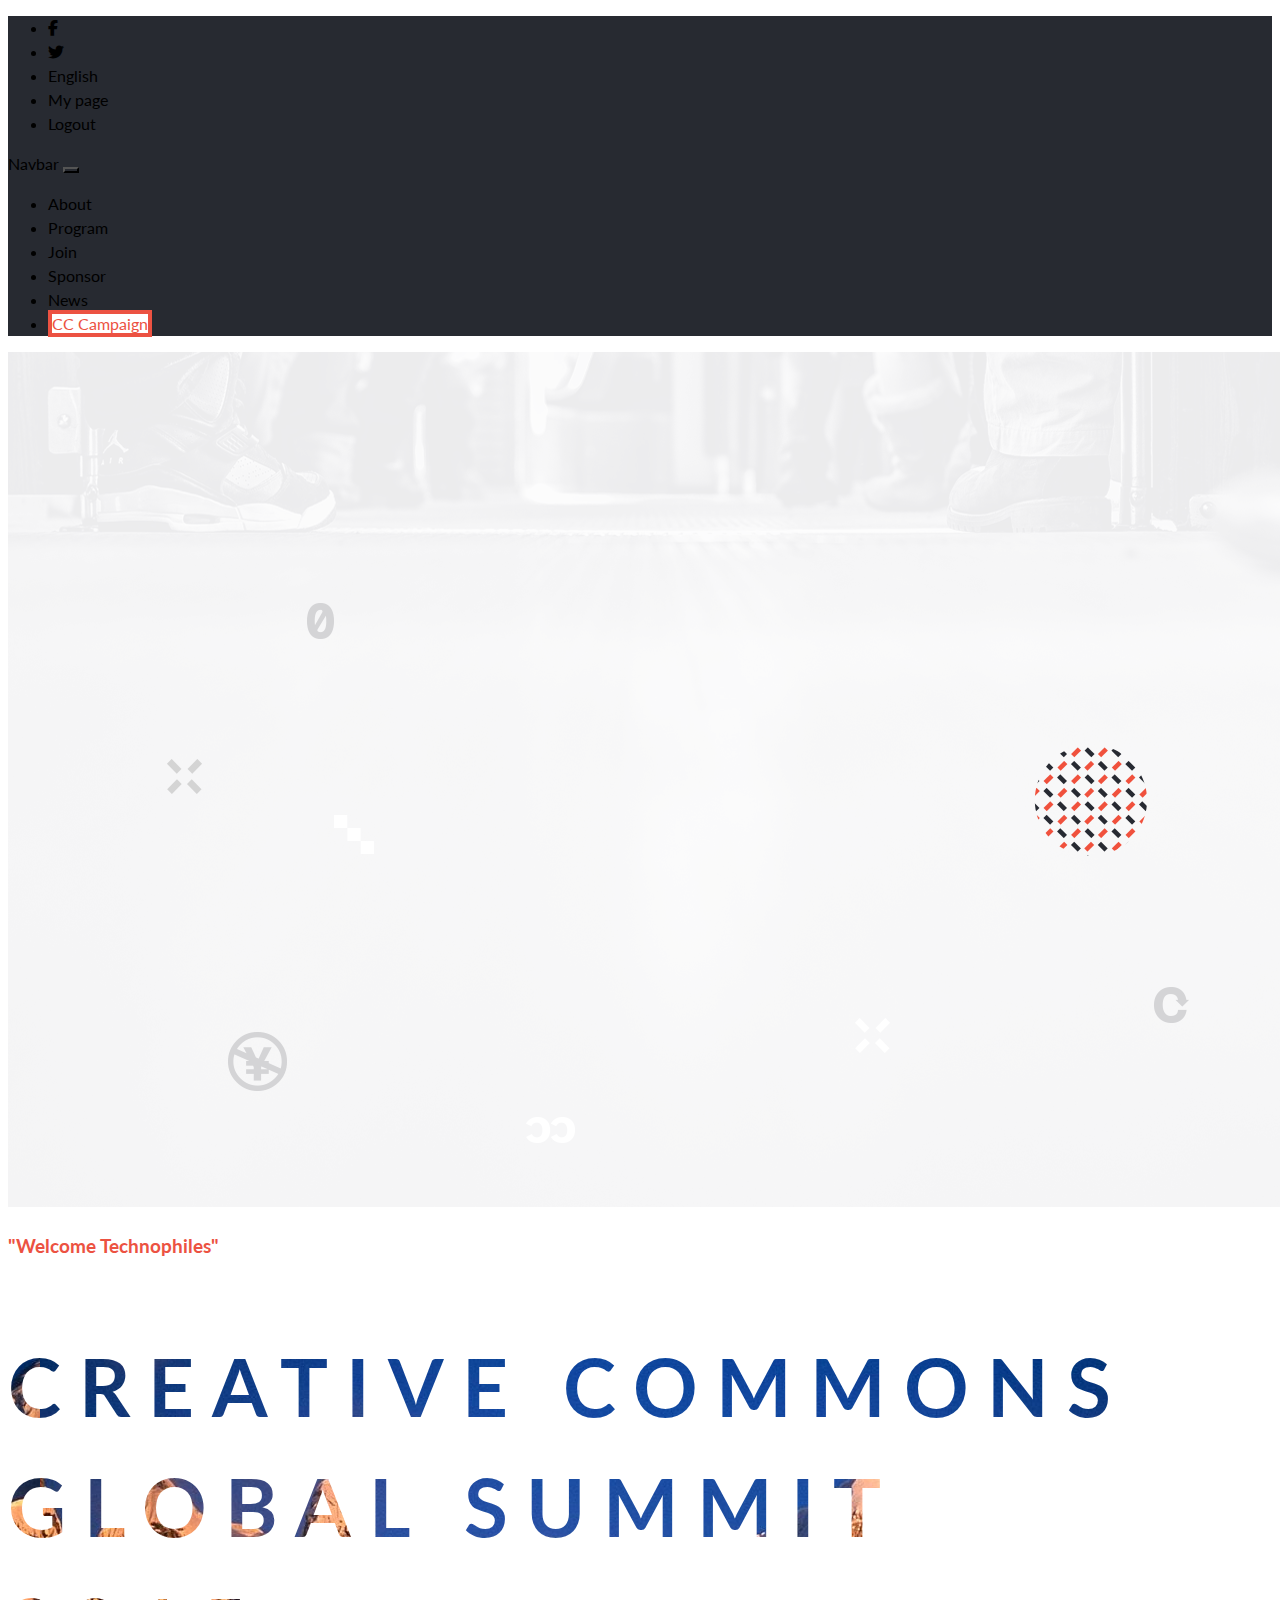
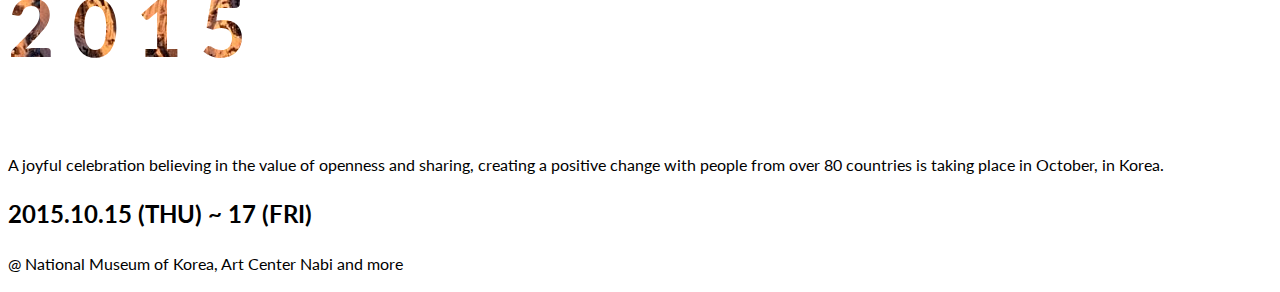
==== index.html @ 6a1caf7e "Update style and add background" ====
<!DOCTYPE html>
<html lang="en">
  <head>
    <meta charset="UTF-8" />
    <meta http-equiv="X-UA-Compatible" content="IE=edge" />
    <meta name="viewport" content="width=device-width, initial-scale=1.0" />
    <title>Microverse Capstone Project</title>
    <meta
      name="description"
      content="Microverse Capstone Project by Wai Yan Kyaw"
    />
    <meta
      name="keywords"
      content="microverse capstone project, microverse wai yan kyaw, microverse wai yan kyaw capstone project"
    />
    <link
      rel="stylesheet"
      href="https://cdnjs.cloudflare.com/ajax/libs/font-awesome/6.4.0/css/all.min.css"
    />
    <link href="css/bootstrap.min.css" rel="stylesheet" />
    <link href="css/index.css" rel="stylesheet" />
  </head>
  <body>
    <header class="bg-primary">
      <div class="top-bar d-flex justify-content-end container">
        <ul class="list-unstyled list-group-horizontal list-group gap-3 py-1">
          <li>
            <a href="#facebook">
              <i class="fa-brands fa-facebook-f text-white"></i>
            </a>
          </li>
          <li class="mx-3">
            <a href="#twitter">
              <i class="fa-brands fa-twitter text-white"></i>
            </a>
          </li>
          <li>
            <a href="#English">
              <span class="text-white fs-6">English</span>
            </a>
          </li>
          <li>
            <a href="#page">
              <span class="text-white fs-6">My page</span>
            </a>
          </li>
          <li>
            <a href="#logout">
              <span class="text-white fs-6">Logout</span>
            </a>
          </li>
        </ul>
      </div>
      <nav class="navbar navbar-expand-lg navbar-light bg-light">
        <div class="container-lg">
          <a class="navbar-brand d-none d-md-block" href="#">Navbar</a>
          <button
            class="navbar-toggler"
            type="button"
            data-bs-toggle="collapse"
            data-bs-target="#navbarSupportedContent"
            aria-controls="navbarSupportedContent"
            aria-expanded="false"
            aria-label="Toggle navigation"
          >
            <span class="navbar-toggler-icon"></span>
          </button>
          <div
            class="collapse navbar-collapse left-0"
            id="navbarSupportedContent"
          >
            <ul class="navbar-nav mx-auto mb-2 mb-lg-0">
              <li class="nav-item">
                <a class="nav-link active" aria-current="page" href="#"
                  >About</a
                >
              </li>
              <li class="nav-item">
                <a class="nav-link" href="#">Program</a>
              </li>
              <li class="nav-item">
                <a class="nav-link" href="#">Join</a>
              </li>
              <li class="nav-item">
                <a class="nav-link" href="#">Sponsor</a>
              </li>
              <li class="nav-item">
                <a class="nav-link" href="#">News</a>
              </li>
              <li class="nav-item">
                <a href="#campaign" class="btn btn-primary nav-item-btn"
                  >CC Campaign</a
                >
              </li>
            </ul>
          </div>
        </div>
      </nav>
    </header>

    <section class="vh-100 d-flex align-items-center">
      <img
        class="position-absolute z-0 w-100 w-100 vh-100"
        src="/assets/images/main_big.png"
        alt="main image"
      />
      <div class="position-relative container-lg mx-auto z-1 align-content-center d-flex flex-column">
        <h3 class="text-secondary">"Welcome Technophiles"</h3>
        <h2 class="text-clip">
          CREATIVE COMMONS <br />
          GLOBAL SUMMIT <br />2015
        </h2>
        <p class="w-75 lh-md">
          A joyful celebration believing in the value of openness and sharing,
          creating a positive change with people from over 80 countries is
          taking place in October, in Korea.
        </p>
        <div>
          <h2 class="schedule-day">2015.10.15 (THU) ~ 17 (FRI)</h2>
          <p>@ National Museum of Korea, Art Center Nabi and more</p>
        </div>
      </div>
    </section>

    <script src="js/bootstrap.bundle.min.js"></script>
  </body>
</html>
---- css/index.css ----
@import url('https://fonts.googleapis.com/css2?family=Inter:wght@400;600;700&family=Lato:ital,wght@0,700;0,900;1,400&display=swap');
@import url("./components/header.css");
@import url("./components/hero-section.css");

*::after,
*::before {
  box-sizing: border-box;
}

html {
  scroll-behavior: smooth;
}

body {
  font-family: 'Lato', sans-serif !important;
  line-height: 1.5;
}

a {
  color: inherit;
  text-decoration: none;
}

.bg-primary {
  background-color: #272a31 !important;
}

.bg-secondary {
  background-color: #ec5242 !important;
}

.bg-tertiary {
  background-color: #d3d3d3 !important;
}

.text-primary {
  color: #091e42 !important;
}

.text-secondary {
  color: #ec5242 !important;
}

.text-tertiary {
  color: #7f8cff !important;
}
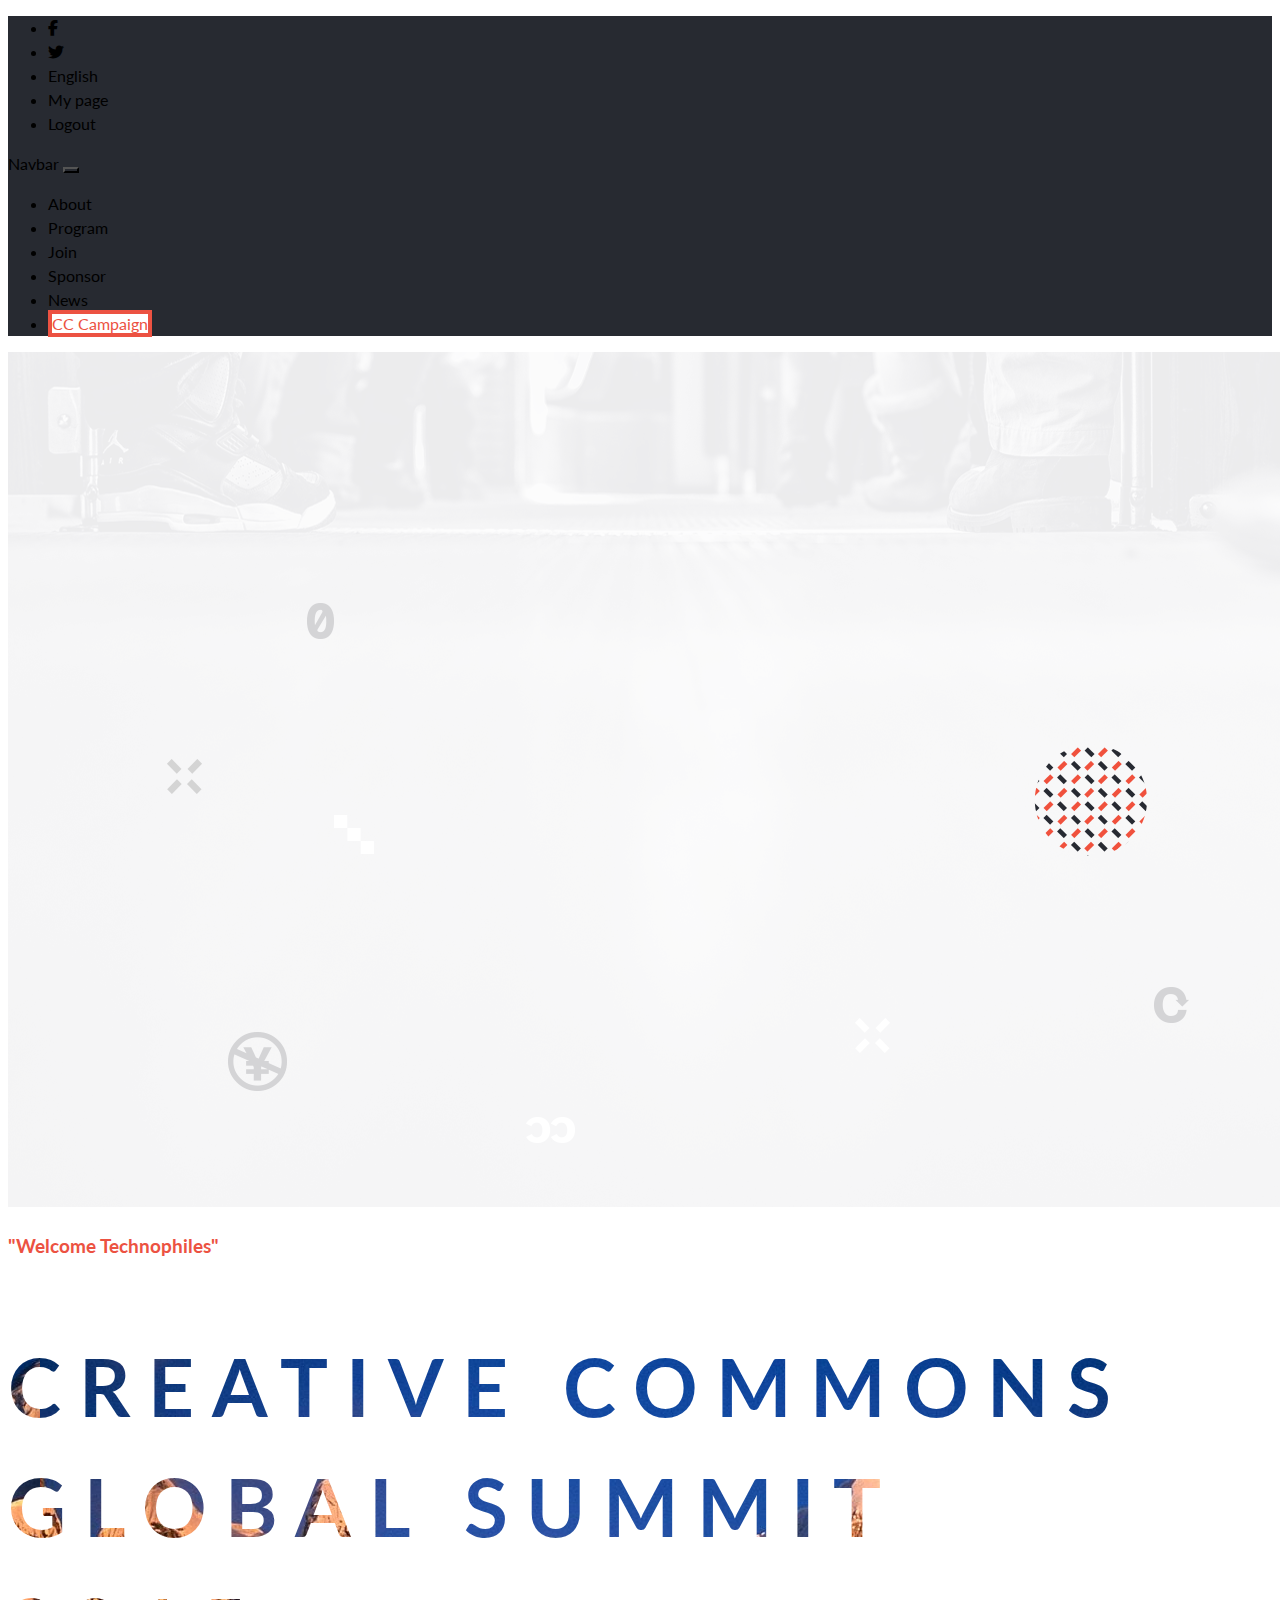
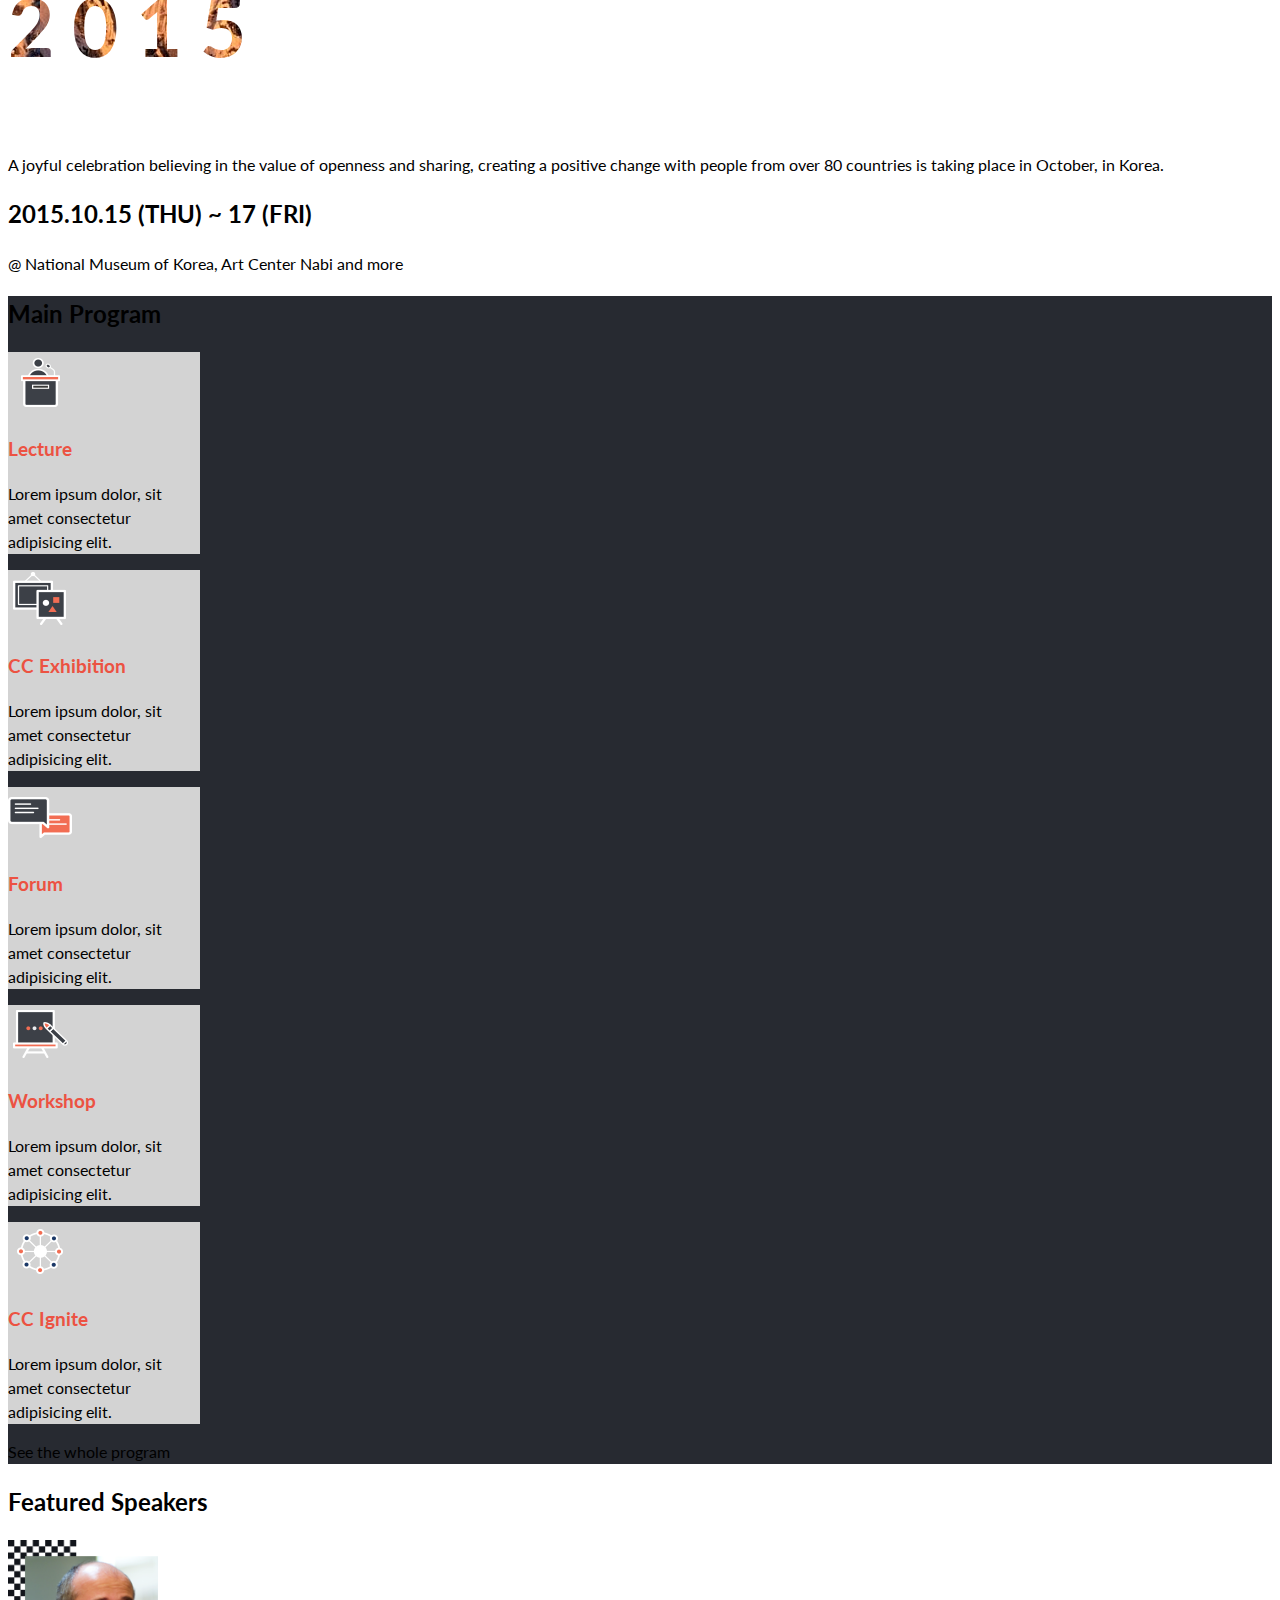
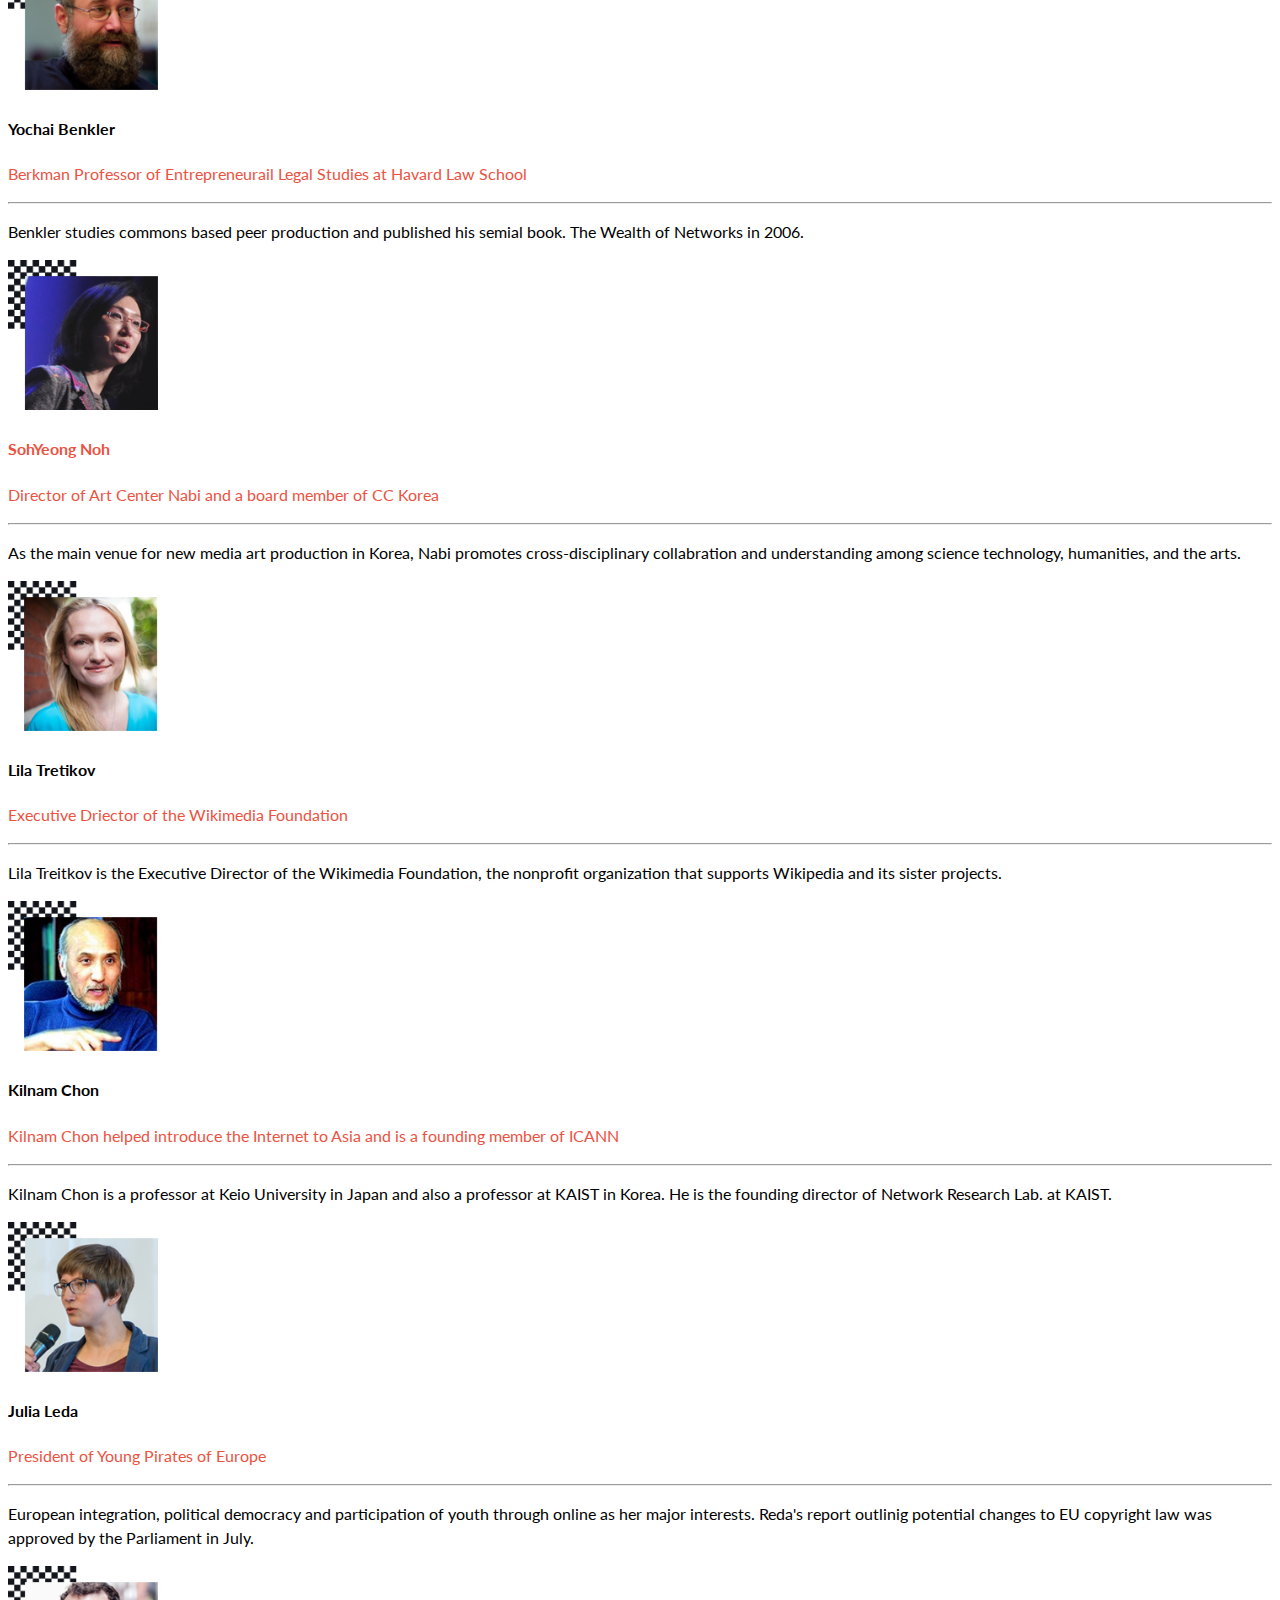
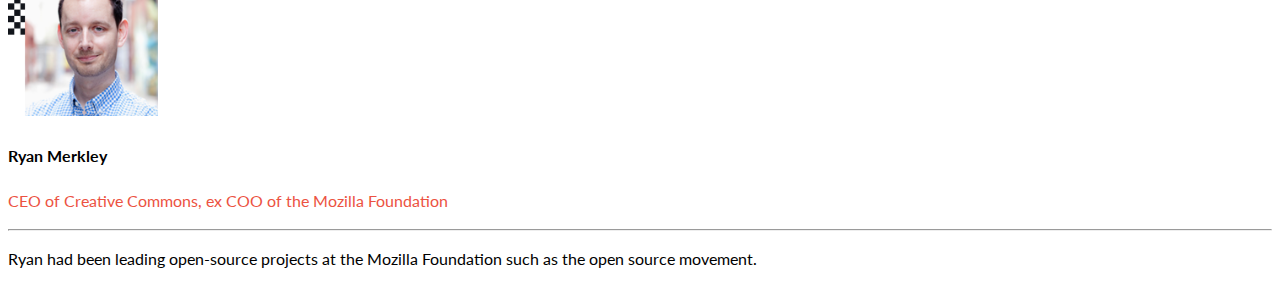
==== commit c3827985: "Add feature-speakers section" ====
--- a/index.html
+++ b/index.html
@@ -104,7 +104,9 @@
         src="/assets/images/main_big.png"
         alt="main image"
       />
-      <div class="position-relative container-lg mx-auto z-1 align-content-center d-flex flex-column">
+      <div
+        class="position-relative container-lg mx-auto z-1 align-content-center d-flex flex-column"
+      >
         <h3 class="text-secondary">"Welcome Technophiles"</h3>
         <h2 class="text-clip">
           CREATIVE COMMONS <br />
@@ -122,6 +124,243 @@
       </div>
     </section>
 
+    <section id="main-program" class="bg-primary p-5">
+      <div class="mb-2 d-flex flex-column align-items-center w-100">
+        <h2 class="text-center text-white">Main Program</h2>
+        <span class="underline"></span>
+      </div>
+      <div class="d-flex justify-content-center mt-4 gap-1 position-relative">
+        <div
+          class="program-card card text-white bg-tertiary mb-3"
+          style="max-width: 18rem"
+        >
+          <div class="card-body d-flex flex-column align-items-center">
+            <img
+              class="w-50 h-50 position-relative"
+              src="assets/icons/program_icon_01.png"
+            />
+            <div class="text-center my-4">
+              <h3 class="text-secondary fs-4">Lecture</h3>
+              <p class="card-text mt-3">
+                Lorem ipsum dolor, sit amet consectetur adipisicing elit.
+              </p>
+            </div>
+          </div>
+        </div>
+        <div
+          class="program-card card bg-tertiary text-white bg-primary mb-3"
+          style="max-width: 18rem"
+        >
+          <div class="card-body d-flex flex-column align-items-center">
+            <img
+              class="w-50 h-50 position-relative"
+              src="assets/icons/program_icon_02.png"
+            />
+            <div class="text-center my-4">
+              <h3 class="text-secondary fs-4">CC Exhibition</h3>
+              <p class="card-text mt-3">
+                Lorem ipsum dolor, sit amet consectetur adipisicing elit.
+              </p>
+            </div>
+          </div>
+        </div>
+        <div
+          class="program-card card bg-tertiary text-white bg-primary mb-3"
+          style="max-width: 18rem"
+        >
+          <div class="card-body d-flex flex-column align-items-center">
+            <img
+              class="w-50 h-50 position-relative"
+              src="assets/icons/program_icon_03.png"
+            />
+            <div class="text-center my-4">
+              <h3 class="text-secondary fs-4">Forum</h3>
+              <p class="card-text mt-3">
+                Lorem ipsum dolor, sit amet consectetur adipisicing elit.
+              </p>
+            </div>
+          </div>
+        </div>
+        <div
+          class="program-card card bg-tertiary text-white bg-primary mb-3"
+          style="max-width: 18rem"
+        >
+          <div class="card-body d-flex flex-column align-items-center">
+            <img
+              class="w-50 h-50 position-relative"
+              src="assets/icons/program_icon_04.png"
+            />
+            <div class="text-center my-4">
+              <h3 class="text-secondary fs-4">Workshop</h3>
+              <p class="card-text mt-3">
+                Lorem ipsum dolor, sit amet consectetur adipisicing elit.
+              </p>
+            </div>
+          </div>
+        </div>
+        <div
+          class="program-card card bg-tertiary text-white bg-primary mb-3"
+          style="max-width: 18rem"
+        >
+          <div class="card-body d-flex flex-column align-items-center">
+            <img
+              class="w-50 h-50 position-relative"
+              src="assets/icons/program_icon_05.png"
+            />
+            <div class="text-center my-4">
+              <h3 class="text-secondary fs-4">CC Ignite</h3>
+              <p class="card-text mt-3">
+                Lorem ipsum dolor, sit amet consectetur adipisicing elit.
+              </p>
+            </div>
+          </div>
+        </div>
+      </div>
+      <div class="text-center mt-4">
+        <a
+          class="text-uppercase text-white text-center text-decoration-underline"
+          >See the whole program</a
+        >
+      </div>
+    </section>
+
+    <section id="featured-speakers" class="p-5">
+      <div class="mb-2 d-flex flex-column align-items-center w-100">
+        <h2 class="text-center">Featured Speakers</h2>
+        <span class="underline"></span>
+      </div>
+      <div class="w-100">
+        <div class="row row-cols-2 mt-4 w-75 mx-auto">
+          <div class="col">
+            <div class="d-flex gap-4">
+              <img
+                class="speaker-profile"
+                src="/assets/images/speaker_01.png"
+                alt=""
+              />
+              <div class="">
+                <h4 class="">Yochai Benkler</h4>
+                <p class="text-secondary">
+                  Berkman Professor of Entrepreneurail Legal Studies at Havard
+                  Law School
+                </p>
+                <hr class="" />
+                <p>
+                  Benkler studies commons based peer production and published
+                  his semial book. The Wealth of Networks in 2006.
+                </p>
+              </div>
+            </div>
+          </div>
+          <div class="col">
+            <div class="d-flex gap-4">
+              <img
+                class="speaker-profile"
+                src="/assets/images/speaker_03.png"
+                alt=""
+              />
+              <div class="">
+                <h4 class="text-secondary">SohYeong Noh</h4>
+                <p class="text-secondary">
+                  Director of Art Center Nabi and a board member of CC Korea
+                </p>
+                <hr class="" />
+                <p>
+                  As the main venue for new media art production in Korea, Nabi
+                  promotes cross-disciplinary collabration and understanding
+                  among science technology, humanities, and the arts.
+                </p>
+              </div>
+            </div>
+          </div>
+          <div class="col">
+            <div class="d-flex gap-4">
+              <img
+                class="speaker-profile"
+                src="/assets/images/speaker_05.png"
+                alt=""
+              />
+              <div class="">
+                <h4 class="">Lila Tretikov</h4>
+                <p class="text-secondary">
+                  Executive Driector of the Wikimedia Foundation
+                </p>
+                <hr class="" />
+                <p>
+                  Lila Treitkov is the Executive Director of the Wikimedia
+                  Foundation, the nonprofit organization that supports Wikipedia
+                  and its sister projects.
+                </p>
+              </div>
+            </div>
+          </div>
+          <div class="col">
+            <div class="d-flex gap-4">
+              <img
+                class="speaker-profile"
+                src="/assets/images/speaker_02.png"
+                alt=""
+              />
+              <div class="">
+                <h4 class="">Kilnam Chon</h4>
+                <p class="text-secondary">
+                  Kilnam Chon helped introduce the Internet to Asia and is a
+                  founding member of ICANN
+                </p>
+                <hr class="" />
+                <p>
+                  Kilnam Chon is a professor at Keio University in Japan and
+                  also a professor at KAIST in Korea. He is the founding
+                  director of Network Research Lab. at KAIST.
+                </p>
+              </div>
+            </div>
+          </div>
+          <div class="col">
+            <div class="d-flex gap-4">
+              <img
+                class="speaker-profile"
+                src="/assets/images/speaker_04.png"
+                alt=""
+              />
+              <div class="">
+                <h4 class="">Julia Leda</h4>
+                <p class="text-secondary">
+                  President of Young Pirates of Europe
+                </p>
+                <hr class="" />
+                <p>
+                  European integration, political democracy and participation of
+                  youth through online as her major interests. Reda's report
+                  outlinig potential changes to EU copyright law was approved by
+                  the Parliament in July.
+                </p>
+              </div>
+            </div>
+          </div>
+          <div class="col">
+            <div class="d-flex gap-4">
+              <img
+                class="speaker-profile"
+                src="/assets/images/speaker_06.png"
+                alt=""
+              />
+              <div class="">
+                <h4 class="">Ryan Merkley</h4>
+                <p class="text-secondary">
+                  CEO of Creative Commons, ex COO of the Mozilla Foundation
+                </p>
+                <hr class="" />
+                <p>
+                  Ryan had been leading open-source projects at the Mozilla
+                  Foundation such as the open source movement.
+                </p>
+              </div>
+            </div>
+          </div>
+        </div>
+      </div>
+    </section>
     <script src="js/bootstrap.bundle.min.js"></script>
   </body>
 </html>
--- a/css/index.css
+++ b/css/index.css
@@ -1,6 +1,8 @@
 @import url('https://fonts.googleapis.com/css2?family=Inter:wght@400;600;700&family=Lato:ital,wght@0,700;0,900;1,400&display=swap');
 @import url("./components/header.css");
 @import url("./components/hero-section.css");
+@import url("./components/program.css");
+@import url("./components/speaker-section.css"); 
 
 *::after,
 *::before {
@@ -44,3 +46,9 @@
 .text-tertiary {
   color: #7f8cff !important;
 }
+
+.underline {
+  width: 50px;
+  height: 4px;
+  background-color: #ec5242;
+}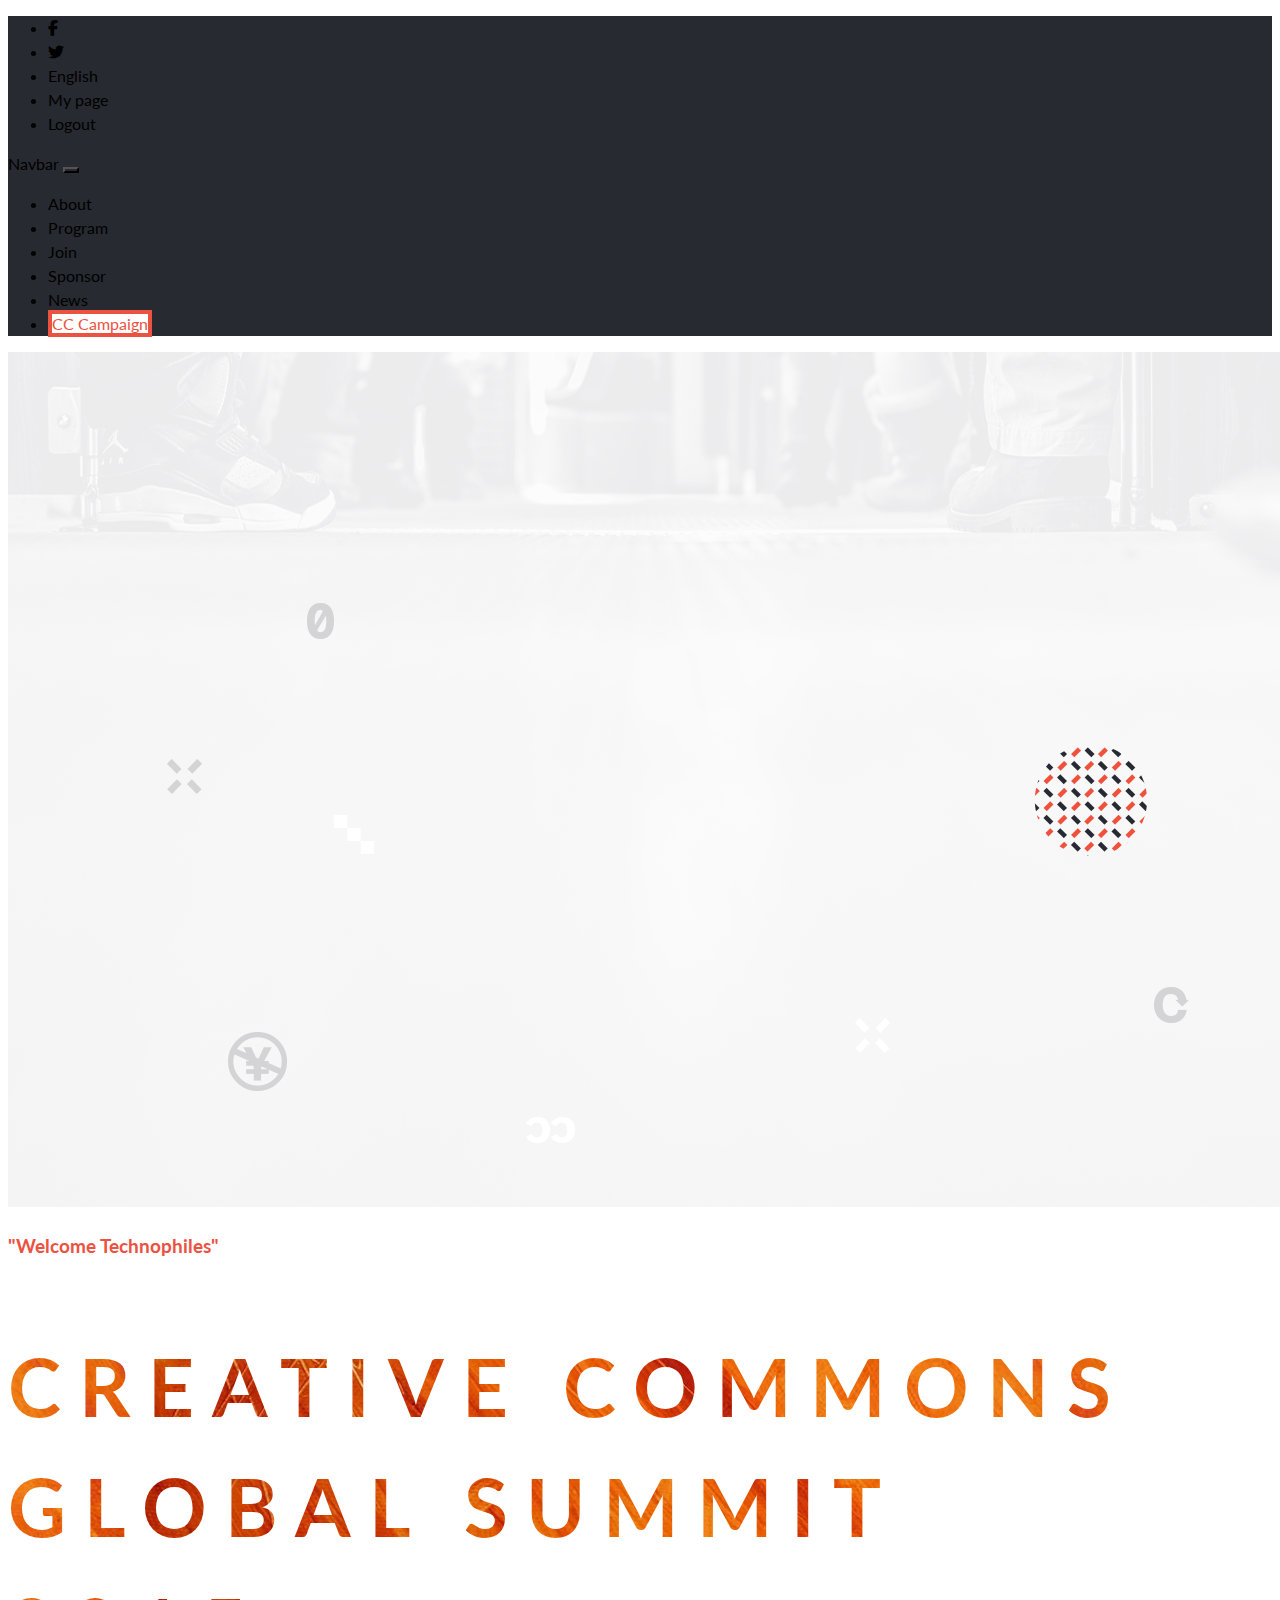
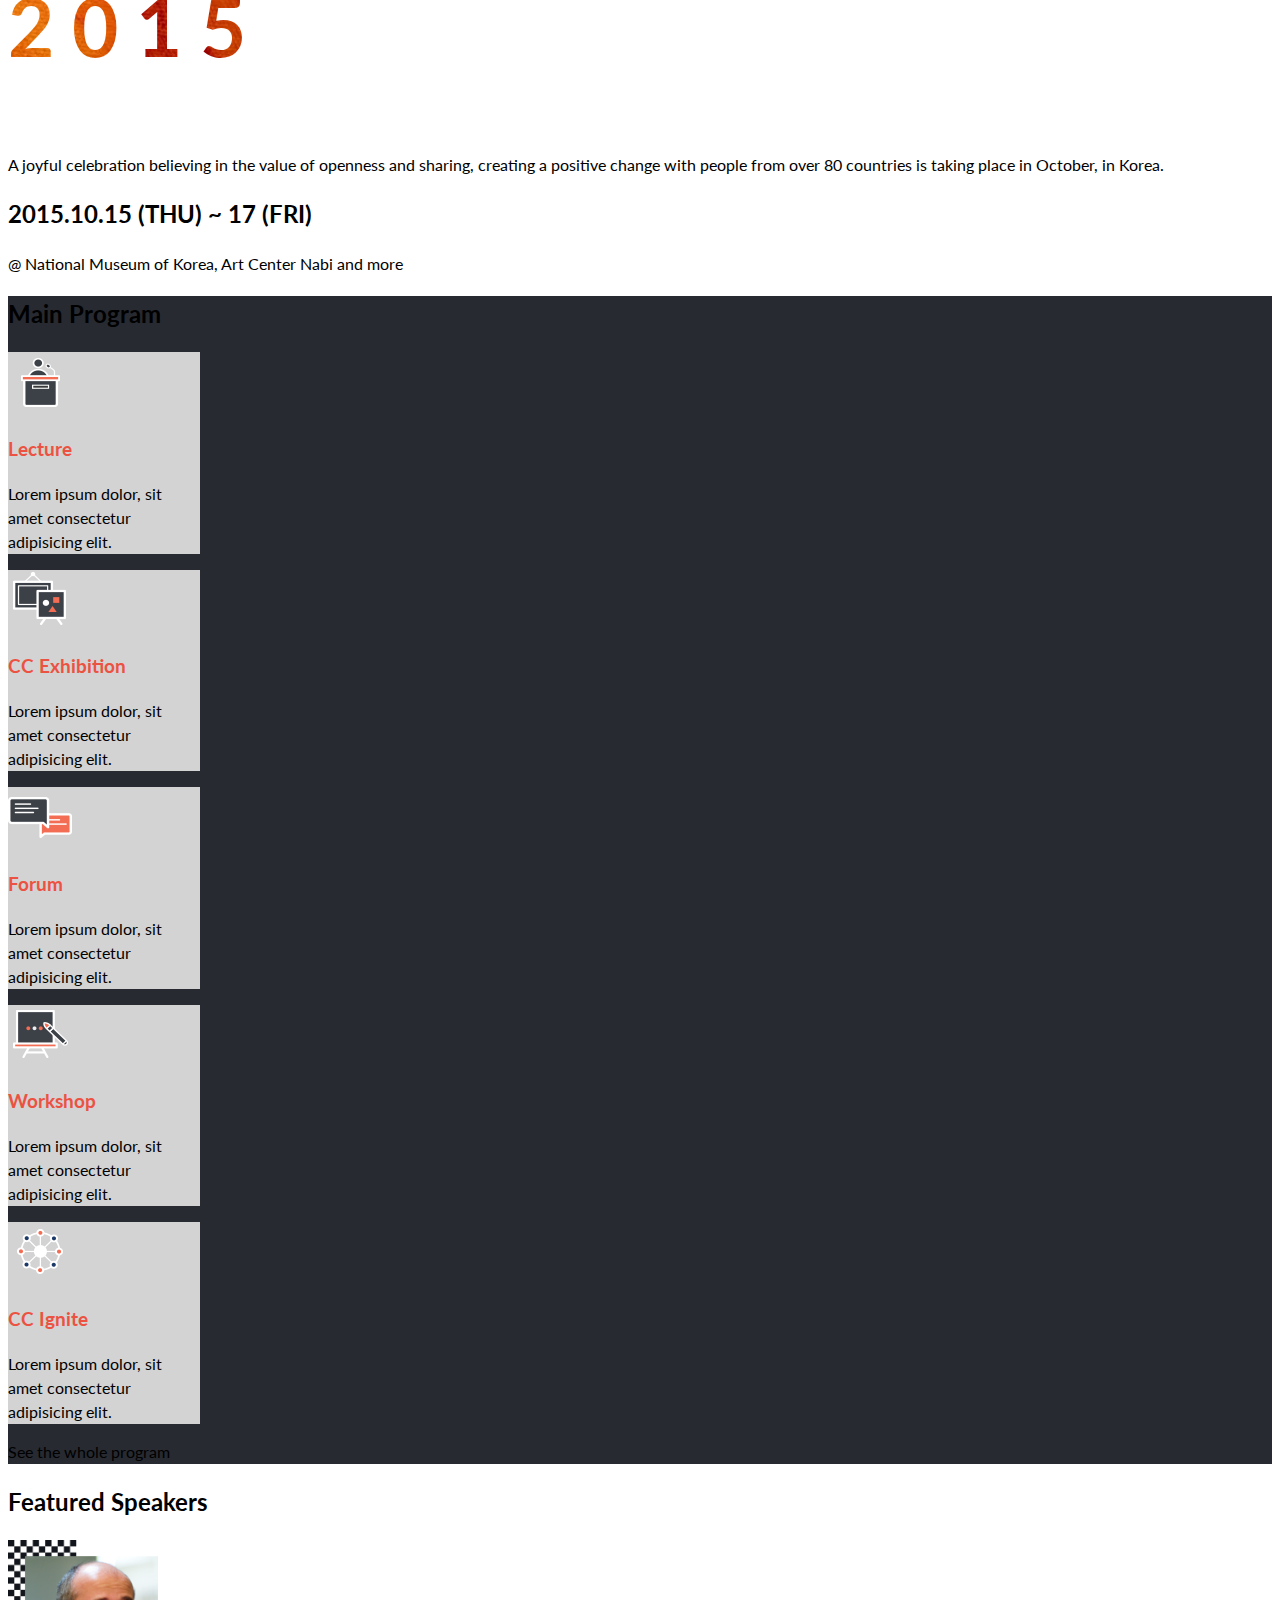
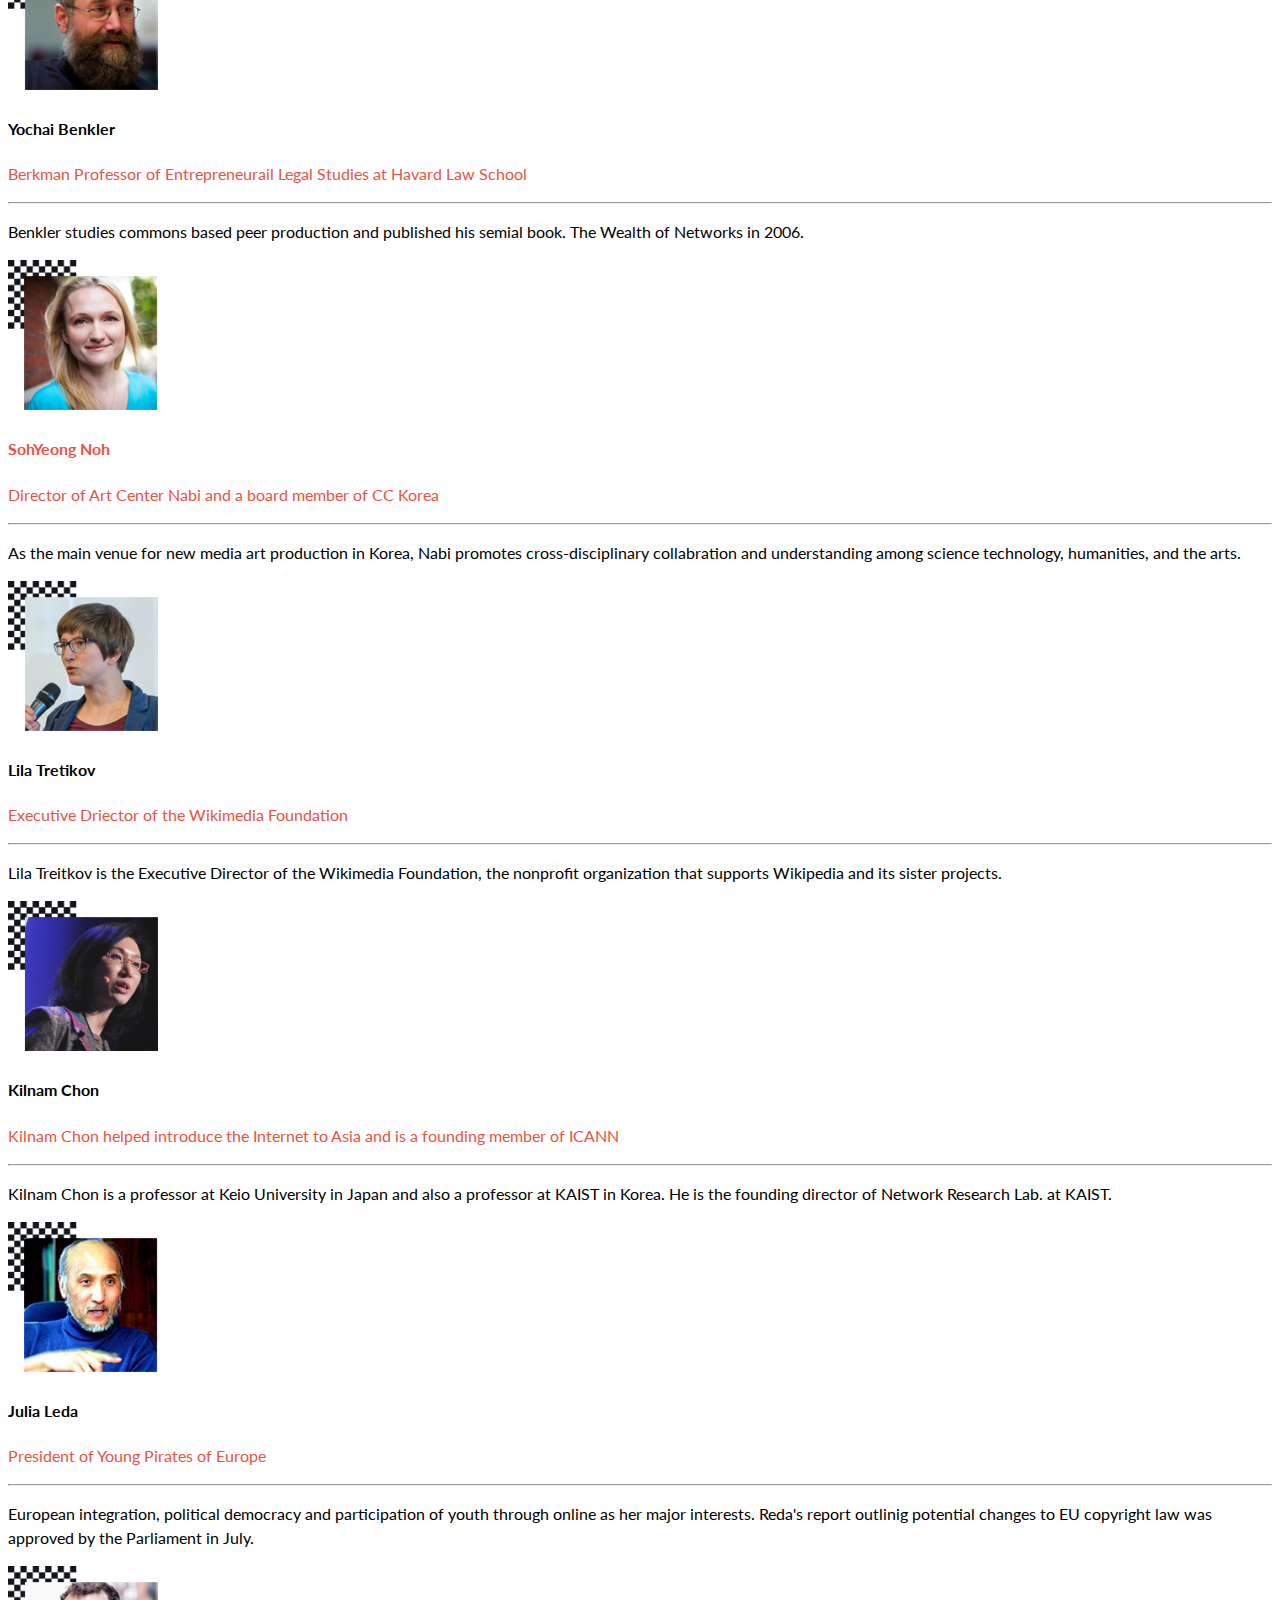
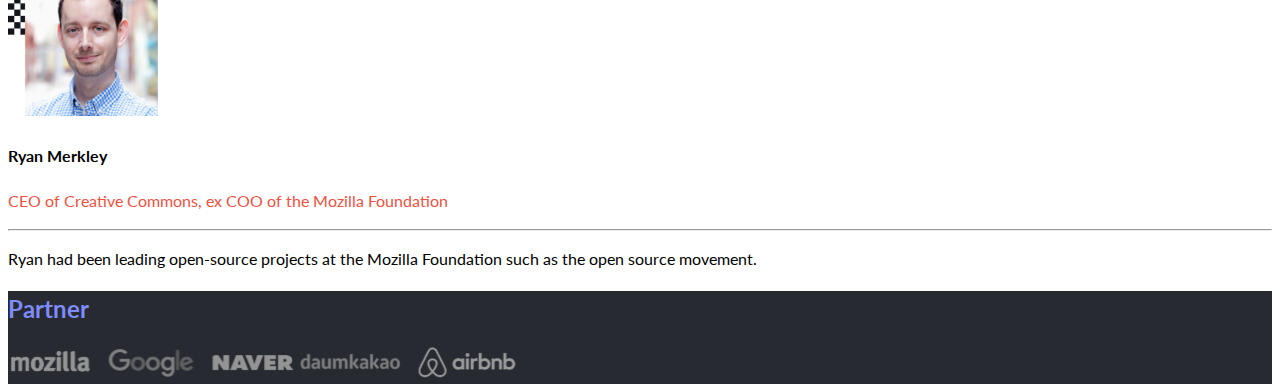
==== commit 06969c44: "Add partner section" ====
--- a/index.html
+++ b/index.html
@@ -361,6 +361,20 @@
         </div>
       </div>
     </section>
+
+    <section id="featured-partners" class="p-5 bg-primary">
+      <div class="mb-2 d-flex flex-column align-items-center w-100">
+        <h2 class="text-center text-tertiary">Partner</h2>
+        <span class="underline"></span>
+      </div>
+      <div class="partners-logo row row-cols-md-5 row-cols-md-3 row-cols-3">
+        <img class="w-10" src="./assets/icons/mozilla.svg" alt="mozilla" />
+        <img class="w-10" src="./assets/icons/google.svg" alt="google" />
+        <img class="w-10" src="./assets/icons/naver.svg" alt="naver" />
+        <img class="w-10" src="./assets/icons/daumkakao.svg" alt="daumkakao" />
+        <img class="w-10" src="./assets/icons/airbnb.svg" alt="airbnb" />
+      </div>
+    </section>
     <script src="js/bootstrap.bundle.min.js"></script>
   </body>
 </html>
--- a/css/index.css
+++ b/css/index.css
@@ -3,6 +3,7 @@
 @import url("./components/hero-section.css");
 @import url("./components/program.css");
 @import url("./components/speaker-section.css"); 
+@import url("./components/partner-section.css");
 
 *::after,
 *::before {
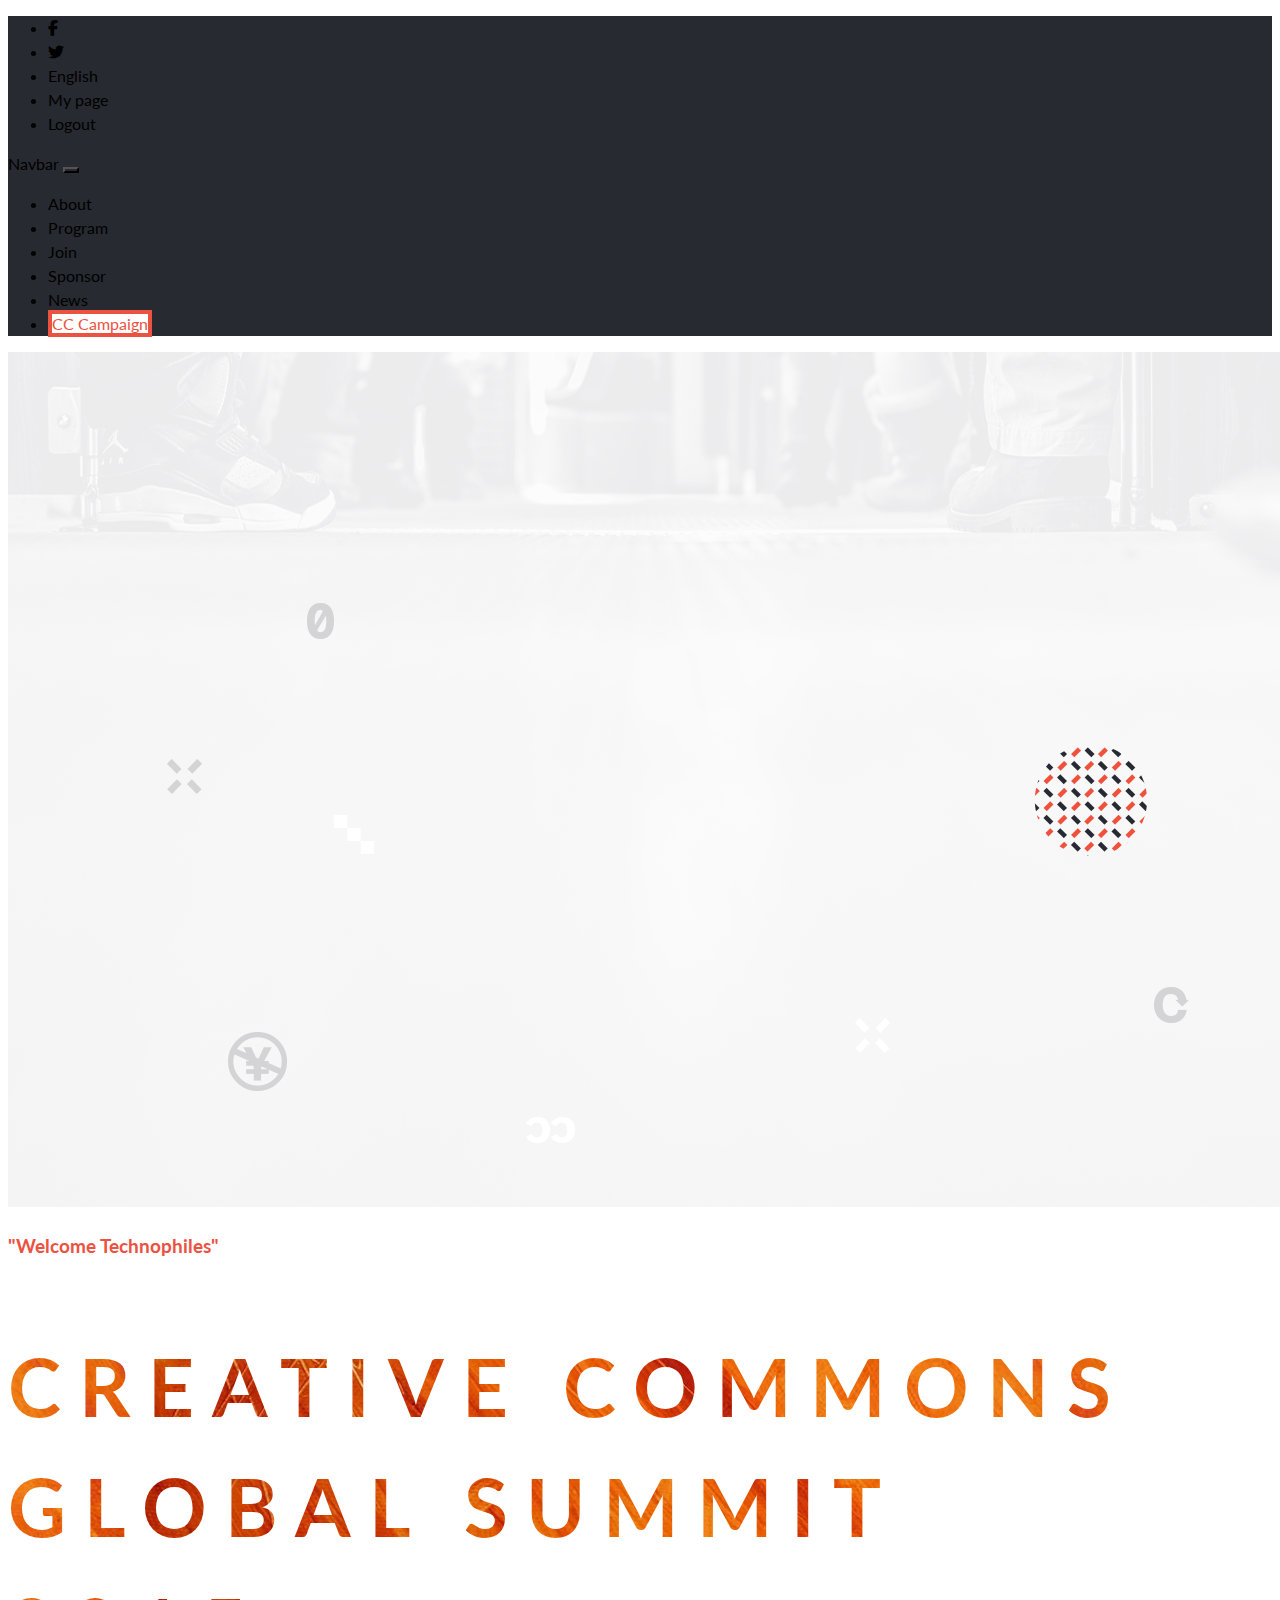
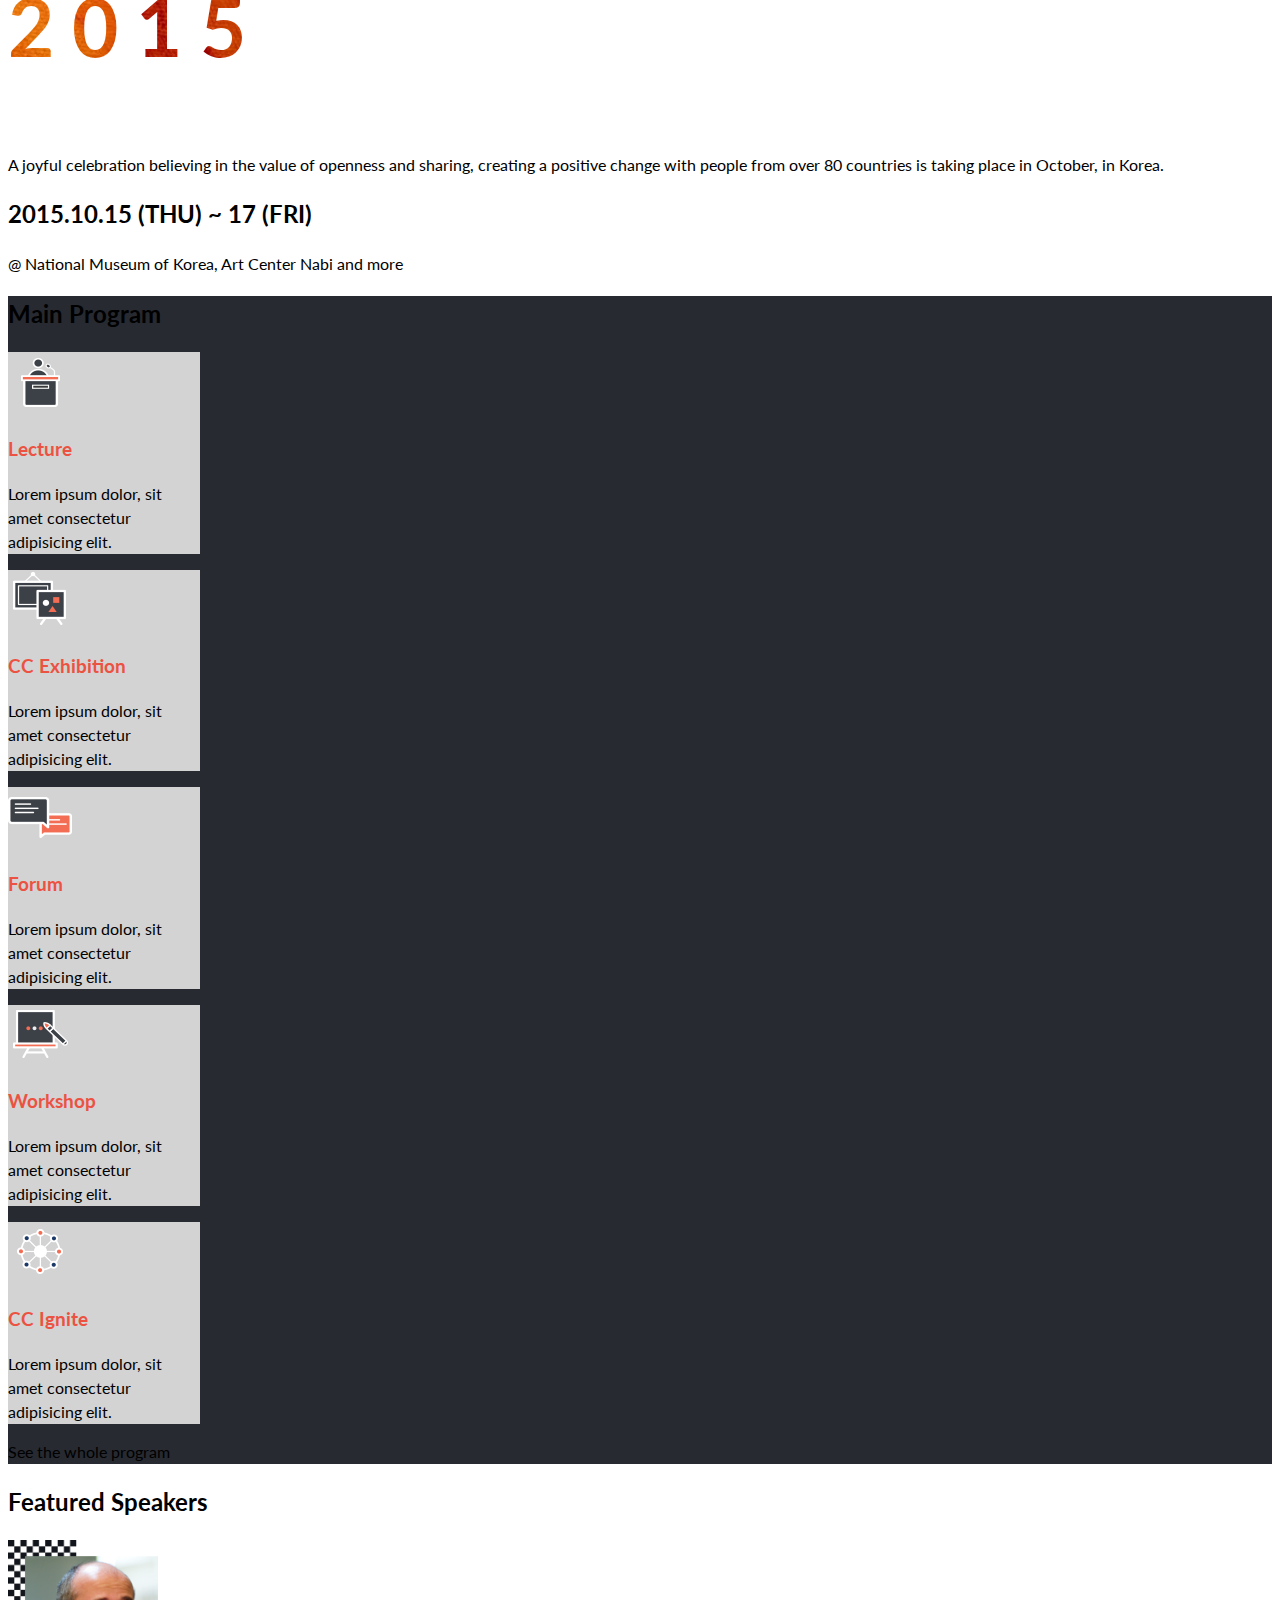
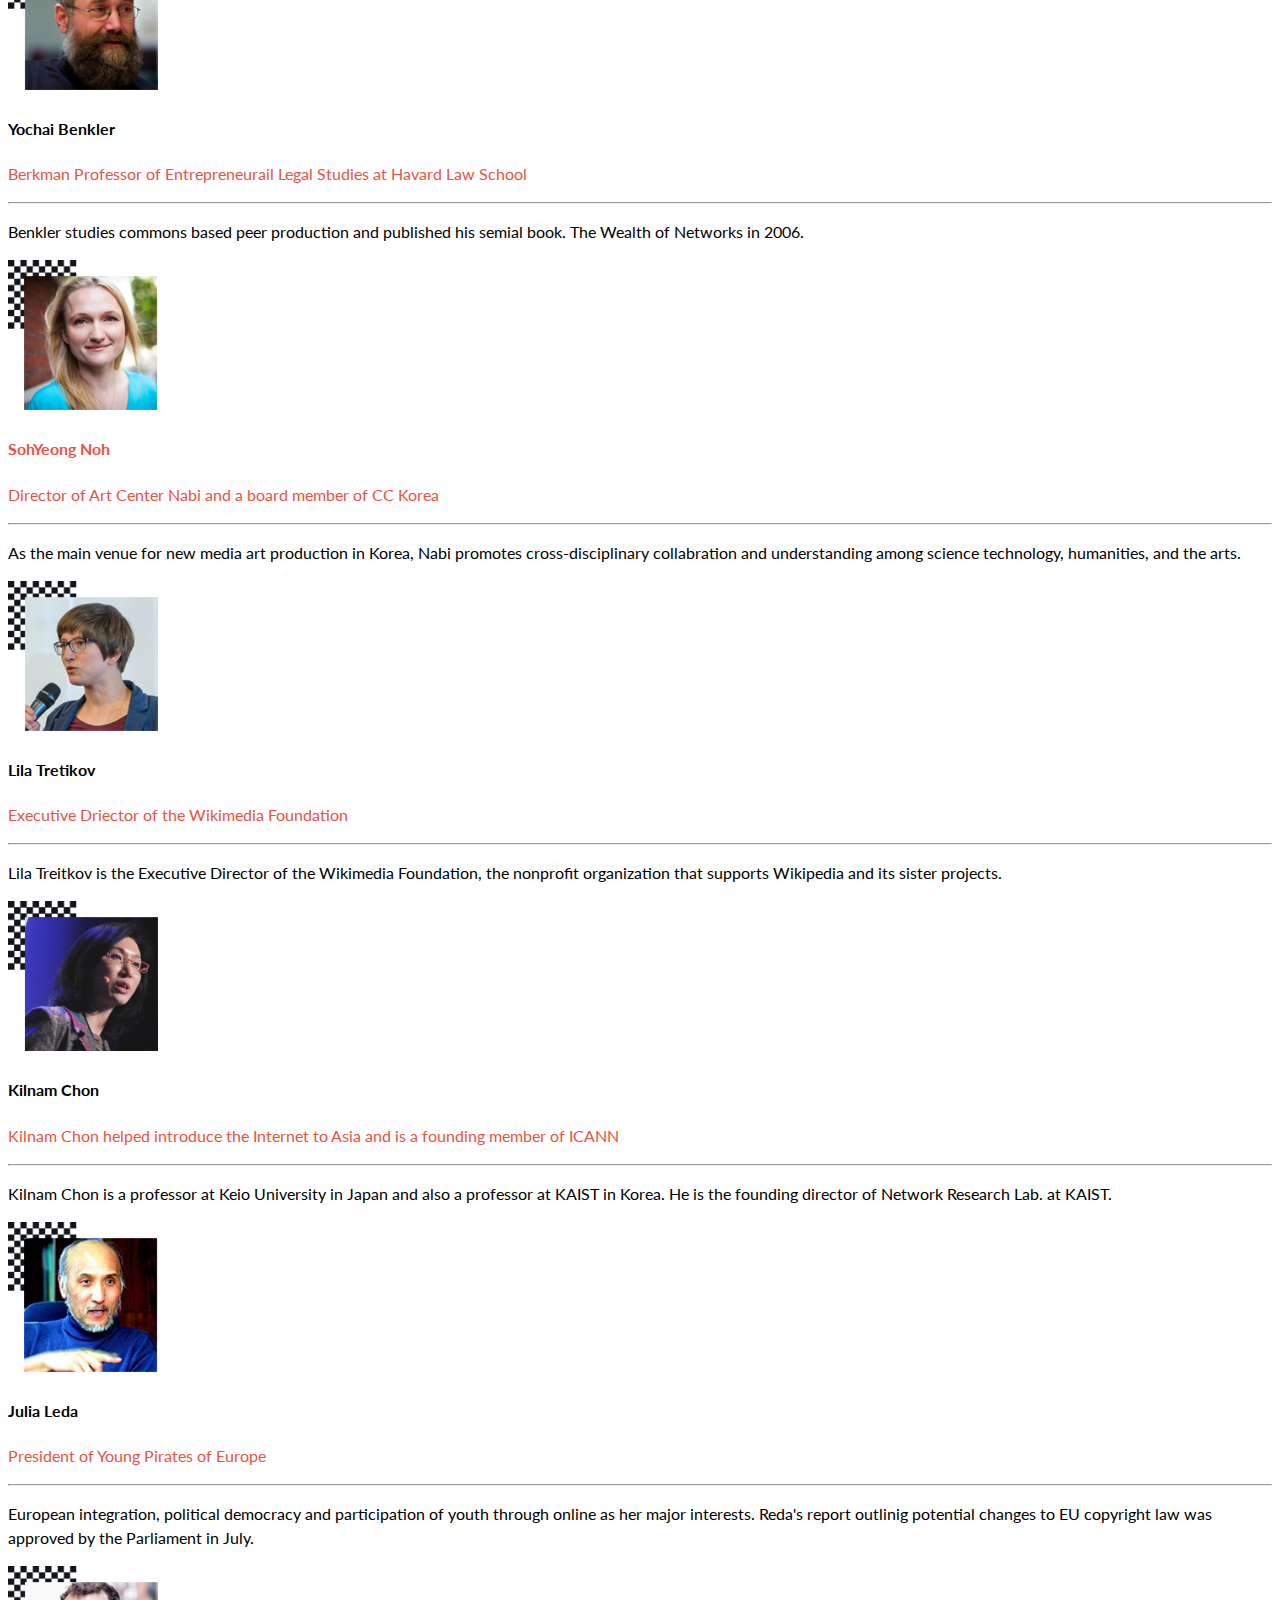
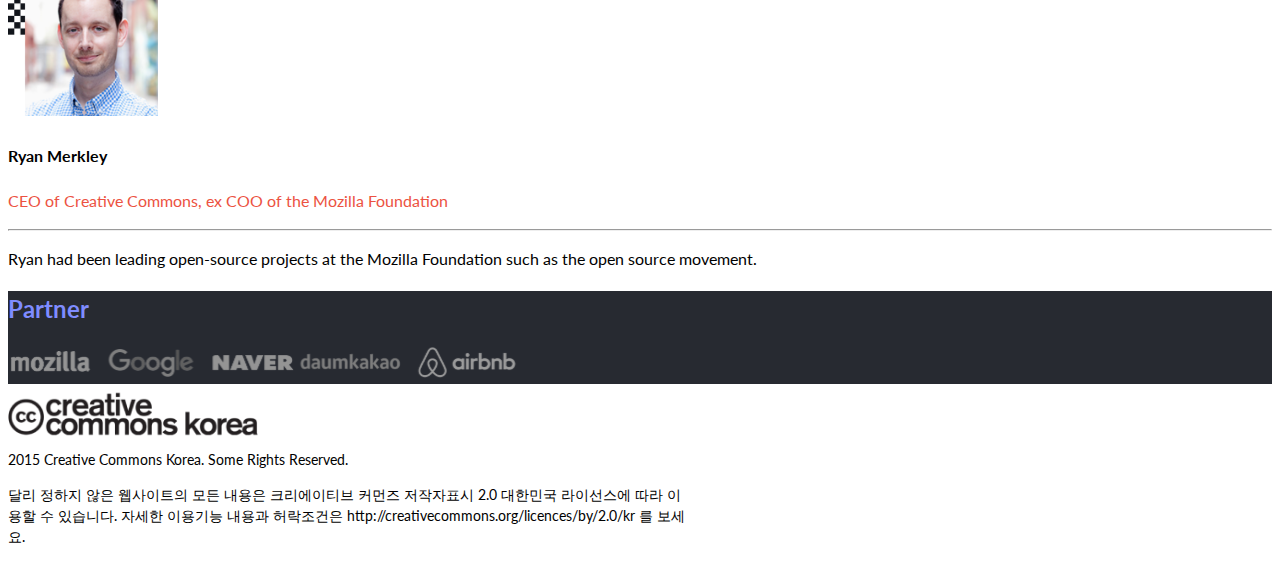
==== commit 948b9e59: "Add footer section" ====
--- a/index.html
+++ b/index.html
@@ -375,6 +375,25 @@
         <img class="w-10" src="./assets/icons/airbnb.svg" alt="airbnb" />
       </div>
     </section>
+
+    <footer
+      id="footer"
+      class="d-flex container gap-4 py-5 justify-content-center align-items-center"
+    >
+      <div>
+        <img width="250" src="assets/icons/logo.png" alt="logo" />
+      </div>
+      <div class="footer-desc fw-bold fs-14">
+        <span class="">2015 Creative Commons Korea. Some Rights Reserved.</span>
+        <p class="mt-4">
+          달리 정하지 않은 웹사이트의 모든 내용은 크리에이티브 커먼즈 저작자표시
+          2.0 대한민국 라이선스에 따라 이용할 수 있습니다. 자세한 이용기능
+          내용과 허락조건은 http://creativecommons.org/licences/by/2.0/kr 를
+          보세요.
+        </p>
+      </div>
+    </footer>
+
     <script src="js/bootstrap.bundle.min.js"></script>
   </body>
 </html>
--- a/css/index.css
+++ b/css/index.css
@@ -4,6 +4,7 @@
 @import url("./components/program.css");
 @import url("./components/speaker-section.css"); 
 @import url("./components/partner-section.css");
+@import url("./components/footer.css");
 
 *::after,
 *::before {
@@ -52,4 +53,8 @@
   width: 50px;
   height: 4px;
   background-color: #ec5242;
+}
+
+.fs-14 {
+  font-size: 14px;
 }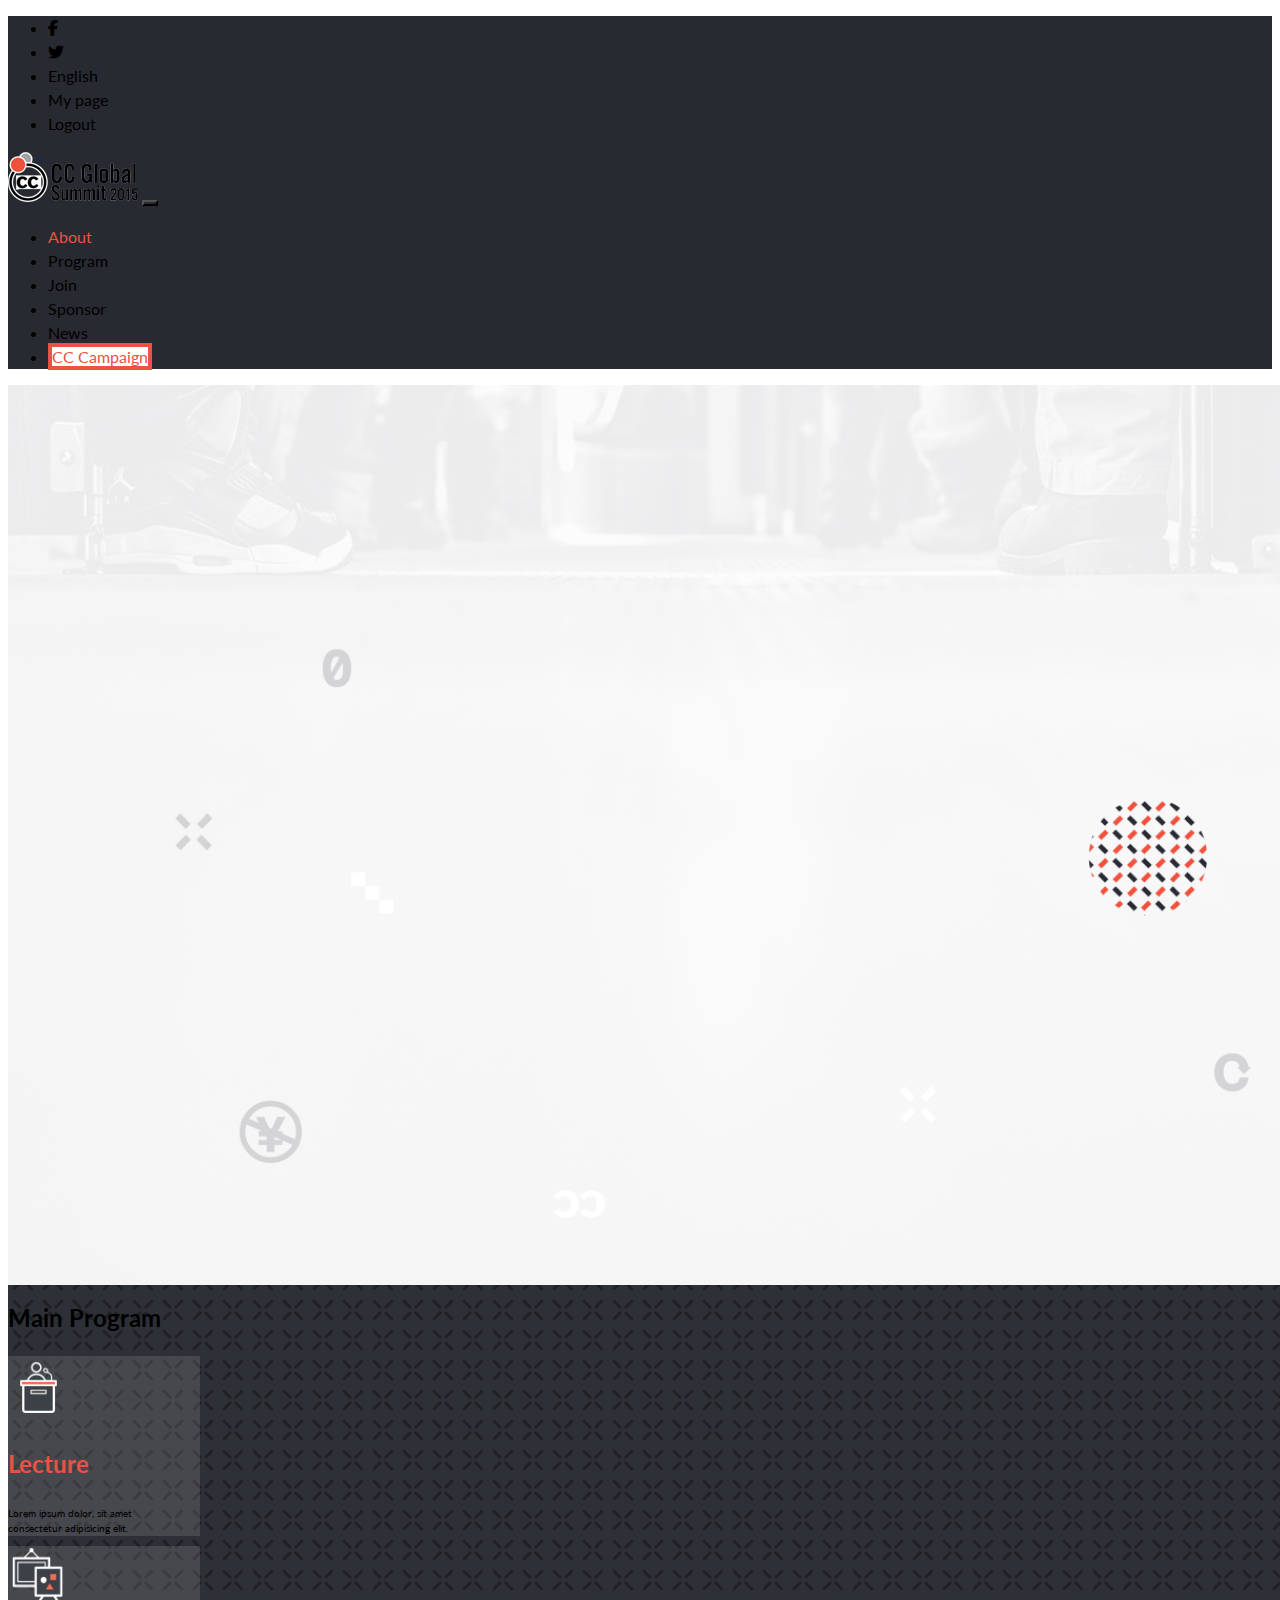
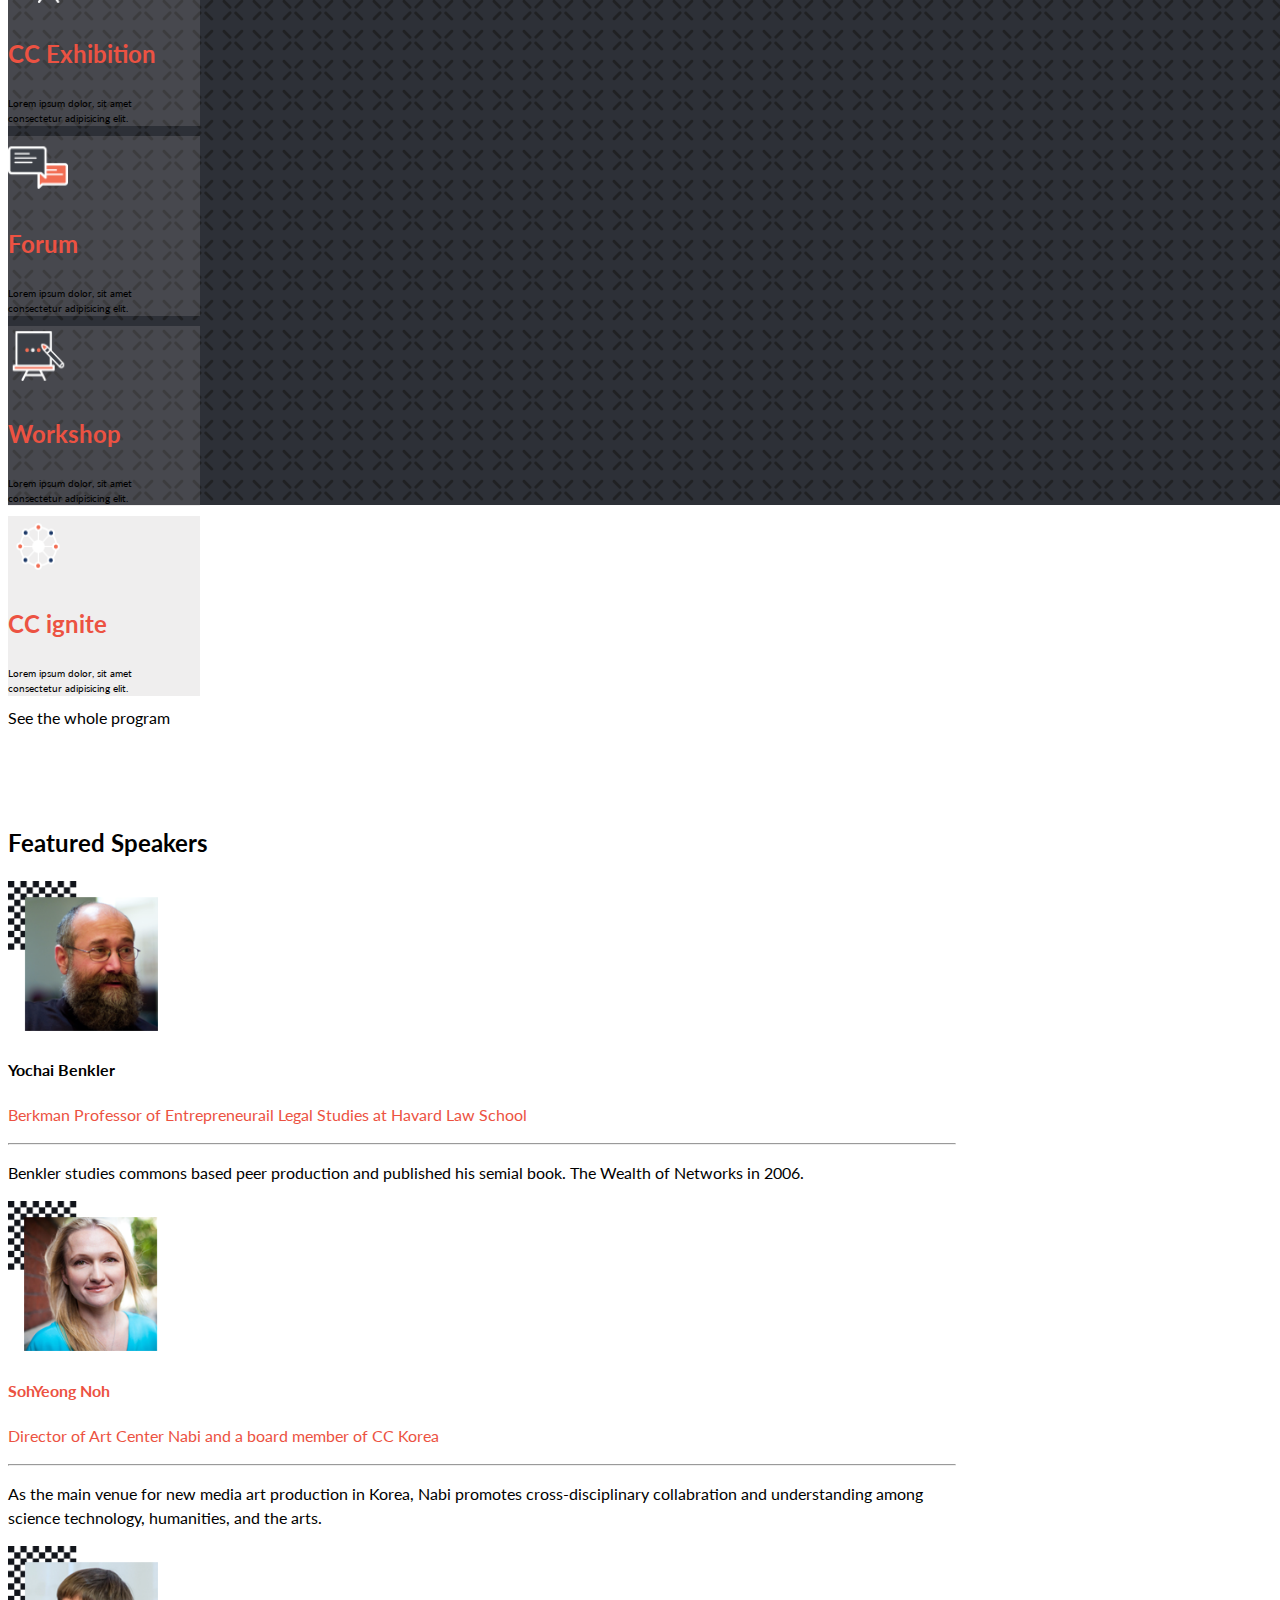
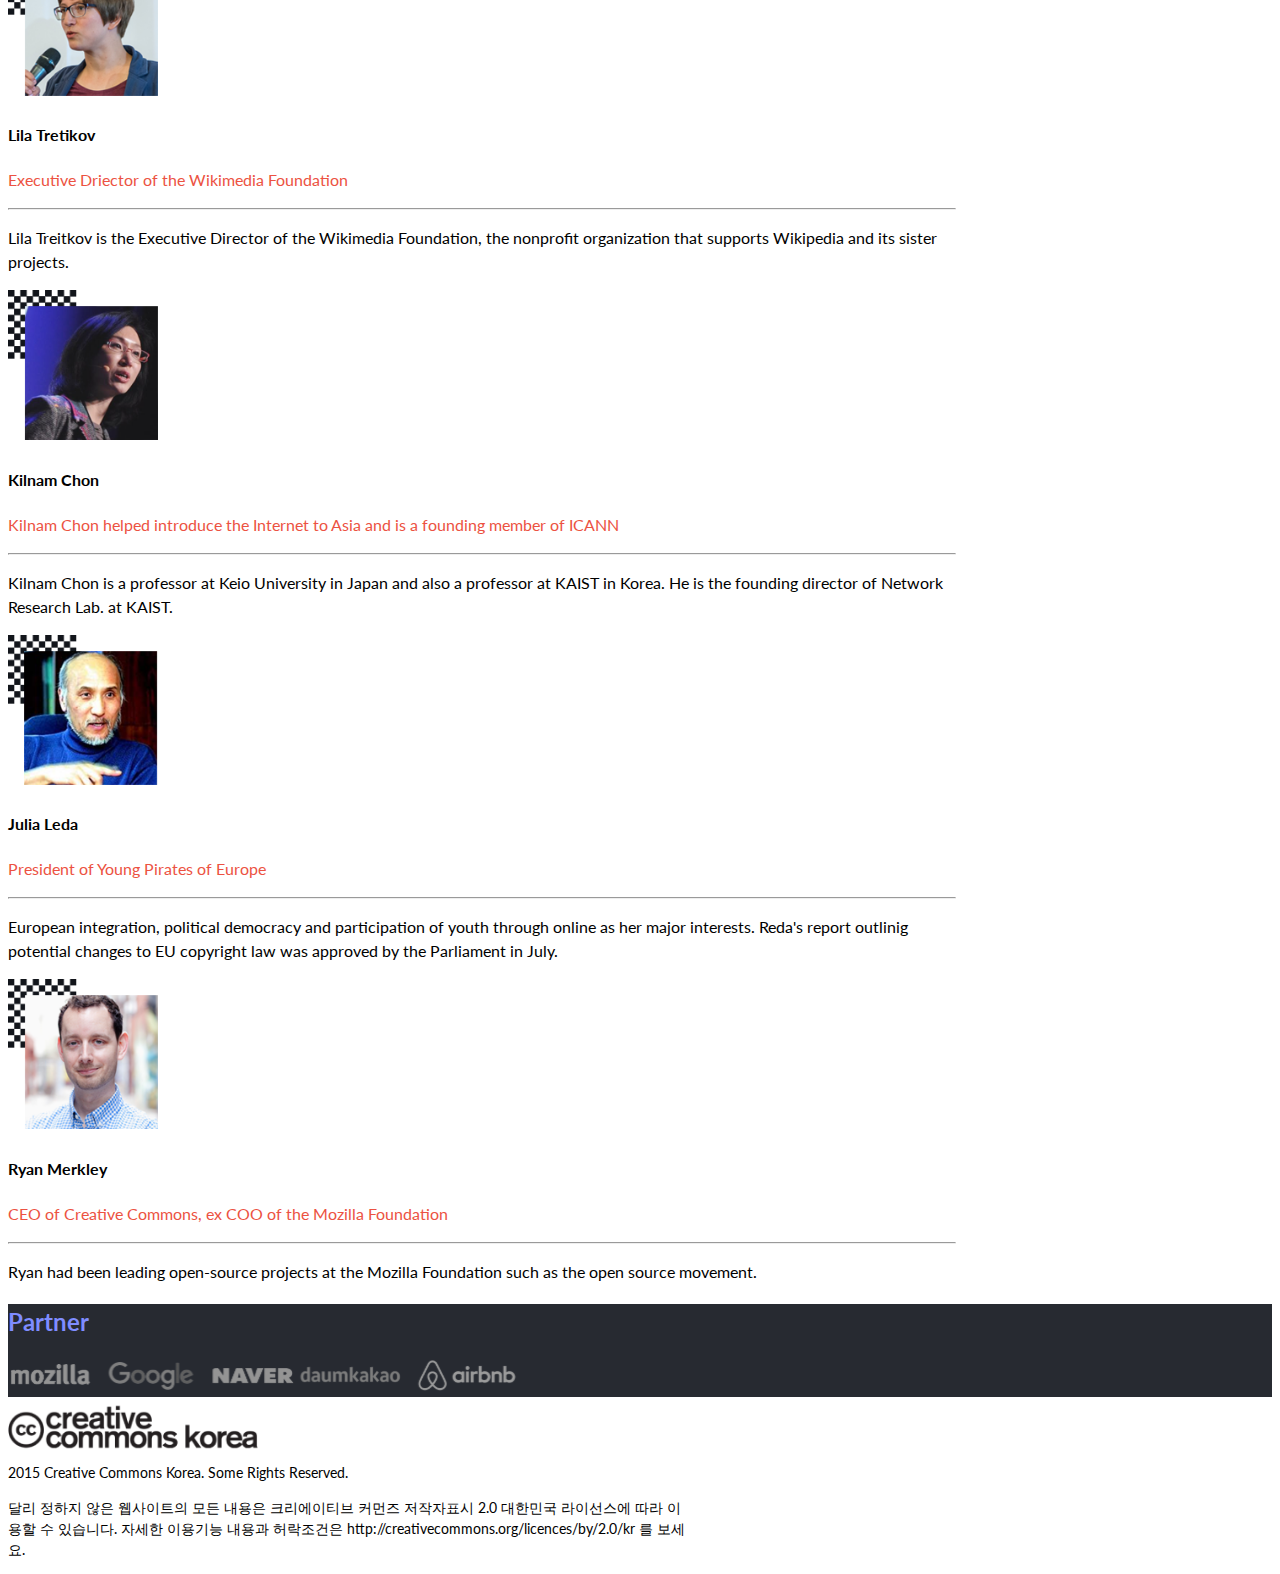
==== commit ec3d750d: "Modified the layouts for the home page and responsive design" ====
--- a/index.html
+++ b/index.html
@@ -21,8 +21,8 @@
     <link href="css/index.css" rel="stylesheet" />
   </head>
   <body>
-    <header class="bg-primary">
-      <div class="top-bar d-flex justify-content-end container">
+    <header class="bg-primary shadow-lg">
+      <div class="top-bar w-75 justify-content-end container d-none d-md-flex">
         <ul class="list-unstyled list-group-horizontal list-group gap-3 py-1">
           <li>
             <a href="#facebook">
@@ -52,8 +52,15 @@
         </ul>
       </div>
       <nav class="navbar navbar-expand-lg navbar-light bg-light">
-        <div class="container-lg">
-          <a class="navbar-brand d-none d-md-block" href="#">Navbar</a>
+        <div class="container-lg py-2">
+          <a class="navbar-brand text-center" href="#">
+            <img
+              width="130"
+              height="51"
+              src="assets/icons/nav-logo.png"
+              alt="nav-log"
+            />
+          </a>
           <button
             class="navbar-toggler"
             type="button"
@@ -69,9 +76,14 @@
             class="collapse navbar-collapse left-0"
             id="navbarSupportedContent"
           >
-            <ul class="navbar-nav mx-auto mb-2 mb-lg-0">
-              <li class="nav-item">
-                <a class="nav-link active" aria-current="page" href="#"
+            <ul
+              class="navbar-nav position-relative mb-2 mb-lg-0 gap-4 text-center mt-md-0 mt-4"
+            >
+              <li class="nav-item">
+                <a
+                  class="nav-link active"
+                  aria-current="page"
+                  href="/about.html"
                   >About</a
                 >
               </li>
@@ -98,129 +110,51 @@
       </nav>
     </header>
 
-    <section class="vh-100 d-flex align-items-center">
-      <img
-        class="position-absolute z-0 w-100 w-100 vh-100"
-        src="/assets/images/main_big.png"
-        alt="main image"
-      />
-      <div
-        class="position-relative container-lg mx-auto z-1 align-content-center d-flex flex-column"
-      >
-        <h3 class="text-secondary">"Welcome Technophiles"</h3>
-        <h2 class="text-clip">
-          CREATIVE COMMONS <br />
-          GLOBAL SUMMIT <br />2015
-        </h2>
-        <p class="w-75 lh-md">
+    <section id="hero-section" class="position-relative">
+      <div class="hero-section-bg"></div>
+      <div class="hero-body position-relative mx-auto z-1 align-content-center">
+        <div class="hero-title py-4">
+          <h3 class="text-secondary">"Welcome Technophiles"</h3>
+          <h1 class="text-clip title-h1">
+            CREATIVE COMMONS GLOBAL SUMMIT 2015
+          </h1>
+        </div>
+        <p
+          class="text-gray hero-desc lh-md py-4 px-3 border border-white border-4"
+        >
           A joyful celebration believing in the value of openness and sharing,
           creating a positive change with people from over 80 countries is
           taking place in October, in Korea.
         </p>
-        <div>
-          <h2 class="schedule-day">2015.10.15 (THU) ~ 17 (FRI)</h2>
-          <p>@ National Museum of Korea, Art Center Nabi and more</p>
+        <div class="mt-4 schedule">
+          <h3 class="schedule-day text-light-emphasis">
+            2015.10.15 (THU) ~ 17 (FRI)
+          </h3>
+          <p class="text-light-emphasis w-100">
+            @ National Museum of Korea, Art Center Nabi and more
+          </p>
         </div>
       </div>
     </section>
 
-    <section id="main-program" class="bg-primary p-5">
-      <div class="mb-2 d-flex flex-column align-items-center w-100">
-        <h2 class="text-center text-white">Main Program</h2>
-        <span class="underline"></span>
-      </div>
-      <div class="d-flex justify-content-center mt-4 gap-1 position-relative">
+    <section id="main-program" class="position-relative">
+      <div class="main-program-bg"></div>
+      <div class="main-program">
+        <div class="mb-2 d-flex flex-column align-items-center w-100">
+          <h2 class="text-center text-white">Main Program</h2>
+          <span class="underline"></span>
+        </div>
         <div
-          class="program-card card text-white bg-tertiary mb-3"
-          style="max-width: 18rem"
+          class="main-program-lists d-flex flex-wrap flex-md-nowrap justify-content-center mt-4 gap-1 position-relative px-md-0 px-4"
         >
-          <div class="card-body d-flex flex-column align-items-center">
-            <img
-              class="w-50 h-50 position-relative"
-              src="assets/icons/program_icon_01.png"
-            />
-            <div class="text-center my-4">
-              <h3 class="text-secondary fs-4">Lecture</h3>
-              <p class="card-text mt-3">
-                Lorem ipsum dolor, sit amet consectetur adipisicing elit.
-              </p>
-            </div>
-          </div>
-        </div>
-        <div
-          class="program-card card bg-tertiary text-white bg-primary mb-3"
-          style="max-width: 18rem"
-        >
-          <div class="card-body d-flex flex-column align-items-center">
-            <img
-              class="w-50 h-50 position-relative"
-              src="assets/icons/program_icon_02.png"
-            />
-            <div class="text-center my-4">
-              <h3 class="text-secondary fs-4">CC Exhibition</h3>
-              <p class="card-text mt-3">
-                Lorem ipsum dolor, sit amet consectetur adipisicing elit.
-              </p>
-            </div>
-          </div>
-        </div>
-        <div
-          class="program-card card bg-tertiary text-white bg-primary mb-3"
-          style="max-width: 18rem"
-        >
-          <div class="card-body d-flex flex-column align-items-center">
-            <img
-              class="w-50 h-50 position-relative"
-              src="assets/icons/program_icon_03.png"
-            />
-            <div class="text-center my-4">
-              <h3 class="text-secondary fs-4">Forum</h3>
-              <p class="card-text mt-3">
-                Lorem ipsum dolor, sit amet consectetur adipisicing elit.
-              </p>
-            </div>
-          </div>
-        </div>
-        <div
-          class="program-card card bg-tertiary text-white bg-primary mb-3"
-          style="max-width: 18rem"
-        >
-          <div class="card-body d-flex flex-column align-items-center">
-            <img
-              class="w-50 h-50 position-relative"
-              src="assets/icons/program_icon_04.png"
-            />
-            <div class="text-center my-4">
-              <h3 class="text-secondary fs-4">Workshop</h3>
-              <p class="card-text mt-3">
-                Lorem ipsum dolor, sit amet consectetur adipisicing elit.
-              </p>
-            </div>
-          </div>
-        </div>
-        <div
-          class="program-card card bg-tertiary text-white bg-primary mb-3"
-          style="max-width: 18rem"
-        >
-          <div class="card-body d-flex flex-column align-items-center">
-            <img
-              class="w-50 h-50 position-relative"
-              src="assets/icons/program_icon_05.png"
-            />
-            <div class="text-center my-4">
-              <h3 class="text-secondary fs-4">CC Ignite</h3>
-              <p class="card-text mt-3">
-                Lorem ipsum dolor, sit amet consectetur adipisicing elit.
-              </p>
-            </div>
-          </div>
-        </div>
-      </div>
-      <div class="text-center mt-4">
-        <a
-          class="text-uppercase text-white text-center text-decoration-underline"
-          >See the whole program</a
-        >
+          <!-- Main Program Lists -->
+        </div>
+        <div class="text-center mt-4">
+          <a
+            class="text-uppercase text-white text-center text-decoration-underline"
+            >See the whole program</a
+          >
+        </div>
       </div>
     </section>
 
@@ -229,8 +163,8 @@
         <h2 class="text-center">Featured Speakers</h2>
         <span class="underline"></span>
       </div>
-      <div class="w-100">
-        <div class="row row-cols-2 mt-4 w-75 mx-auto">
+      <div class="w-100 mx-auto">
+        <div class="speakers row row-cols-md-2 mt-4 mx-auto">
           <div class="col">
             <div class="d-flex gap-4">
               <img
@@ -381,11 +315,11 @@
       class="d-flex container gap-4 py-5 justify-content-center align-items-center"
     >
       <div>
-        <img width="250" src="assets/icons/logo.png" alt="logo" />
+        <img class="footer-logo" src="assets/icons/footer-logo.png" alt="logo" />
       </div>
       <div class="footer-desc fw-bold fs-14">
         <span class="">2015 Creative Commons Korea. Some Rights Reserved.</span>
-        <p class="mt-4">
+        <p class="mt-4 d-none d-md-block">
           달리 정하지 않은 웹사이트의 모든 내용은 크리에이티브 커먼즈 저작자표시
           2.0 대한민국 라이선스에 따라 이용할 수 있습니다. 자세한 이용기능
           내용과 허락조건은 http://creativecommons.org/licences/by/2.0/kr 를
@@ -395,5 +329,6 @@
     </footer>
 
     <script src="js/bootstrap.bundle.min.js"></script>
+    <script type="module" src="js/index.js"></script>
   </body>
 </html>
--- a/css/index.css
+++ b/css/index.css
@@ -1,10 +1,12 @@
 @import url('https://fonts.googleapis.com/css2?family=Inter:wght@400;600;700&family=Lato:ital,wght@0,700;0,900;1,400&display=swap');
 @import url("./components/header.css");
+@import url("./components/main-programs.css");
 @import url("./components/hero-section.css");
 @import url("./components/program.css");
 @import url("./components/speaker-section.css"); 
-@import url("./components/partner-section.css");
+@import url("./components/about-summit.css");
 @import url("./components/footer.css");
+
 
 *::after,
 *::before {
@@ -41,6 +43,10 @@
   color: #091e42 !important;
 }
 
+.text-gray {
+  color: #5f5f5f !important;
+}
+
 .text-secondary {
   color: #ec5242 !important;
 }
@@ -57,4 +63,30 @@
 
 .fs-14 {
   font-size: 14px;
+}
+
+.title-h1 {
+  font-size: 50px;
+  font-weight: 900;
+}
+
+.title-h2 {
+  font-size: 40px;
+  font-weight: bolder;
+  line-height: 100%;
+}
+
+
+
+@media only screen and (min-width: 991px) {
+  .title-h1 {
+    font-size: 63px;
+    font-weight: 900;
+  }
+  .title-h2 {
+    font-size: 60px;
+    font-weight: bolder;
+    line-height: 100%;
+  }
+  
 }